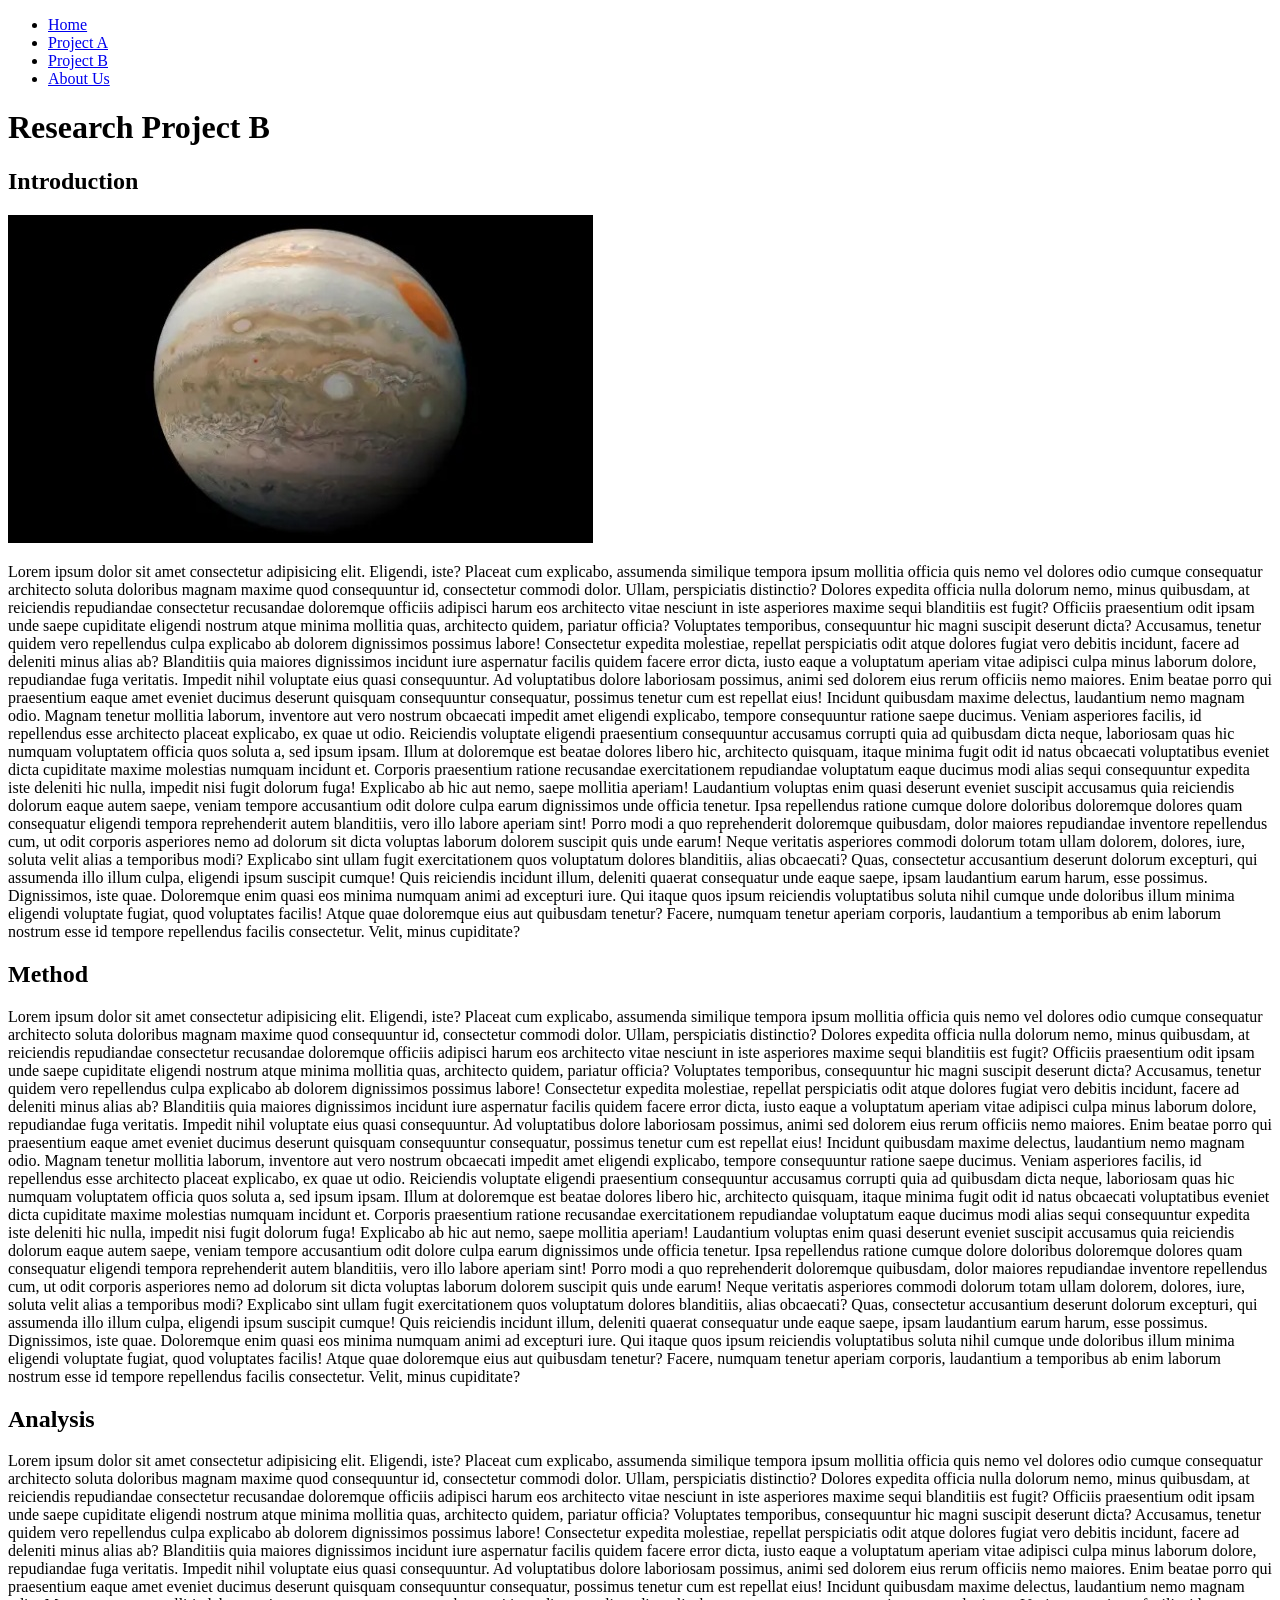
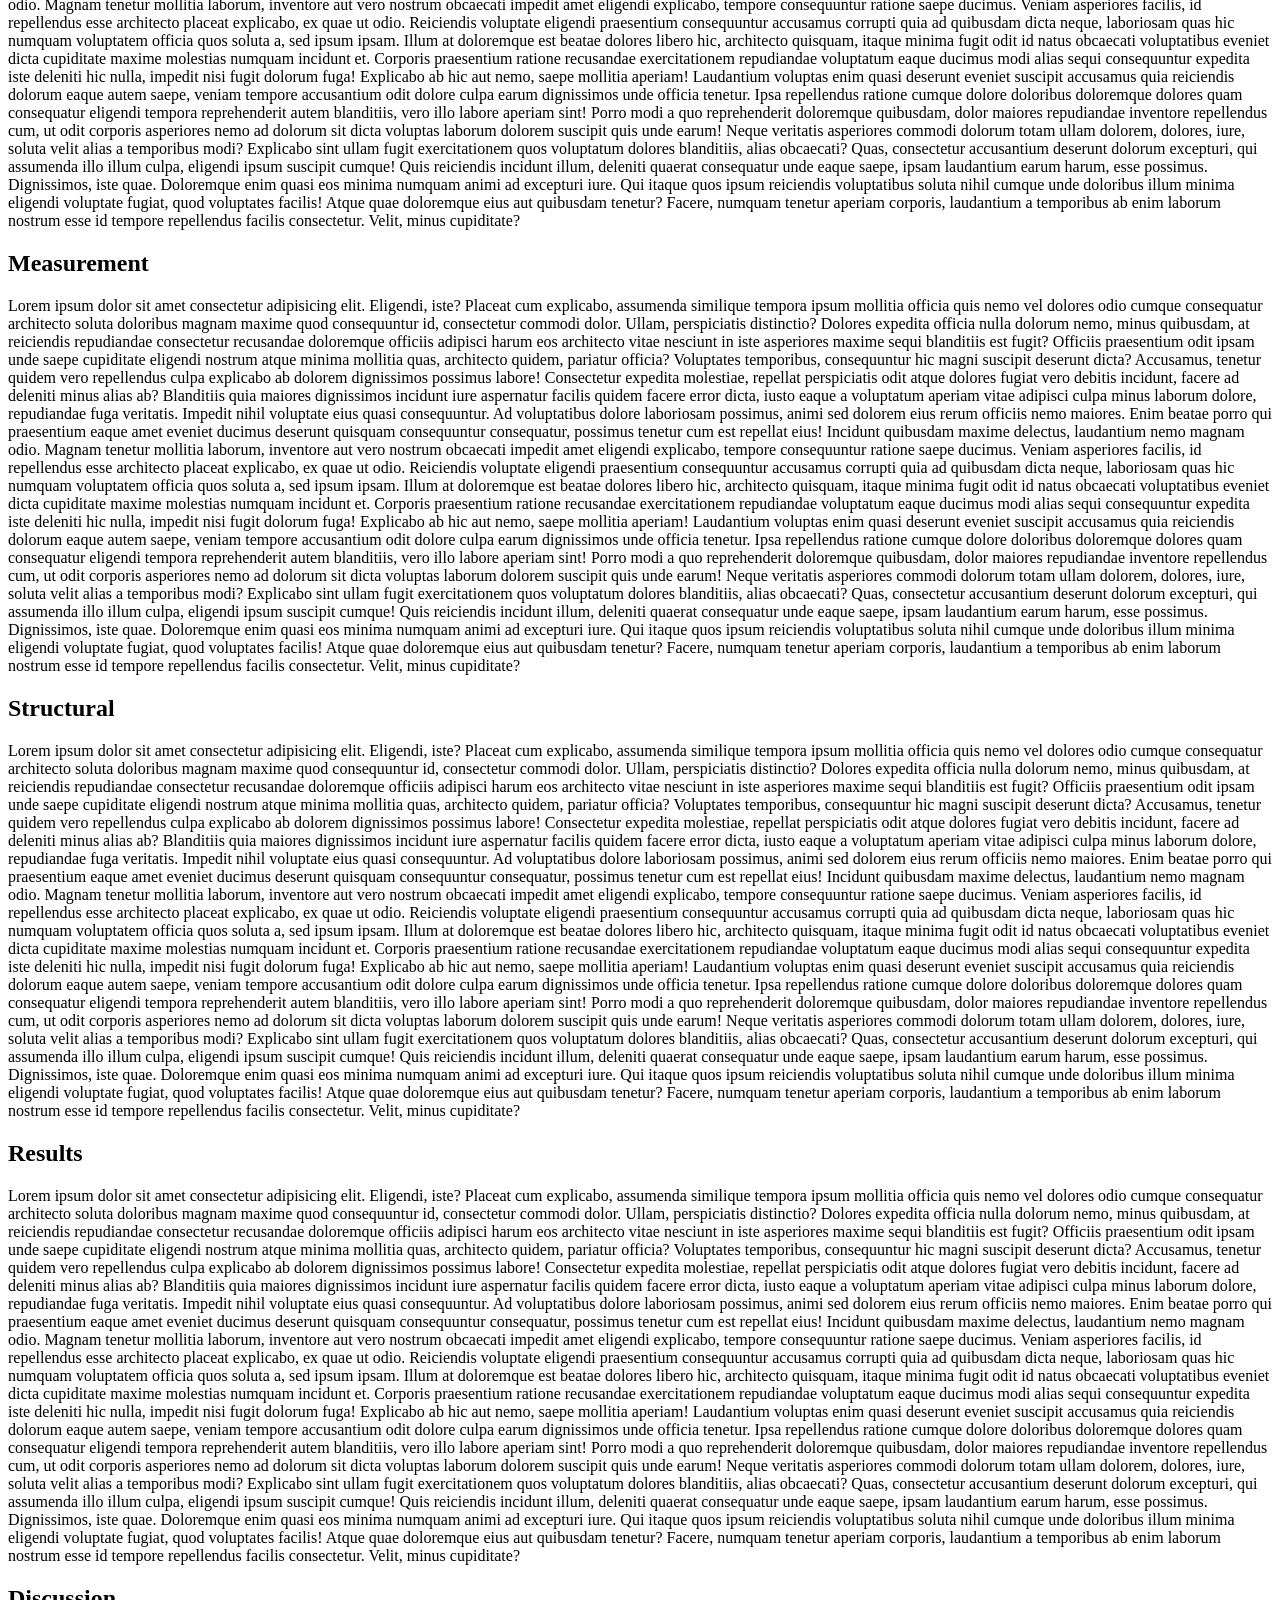
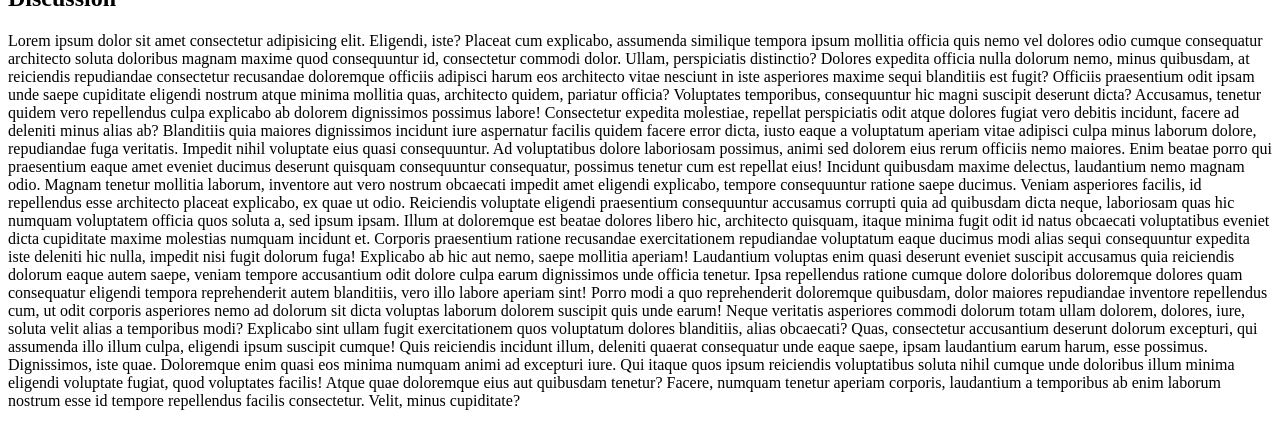
==== exam.html @ 75366082 "added nasa jupiter link and uploaded and added jupiter jpg to html added the sections in main of htm" ====
<!DOCTYPE html>
<html lang="en">
<head>
    <meta charset="UTF-8">
    <meta name="viewport" content="width=device-width, initial-scale=1.0">
    <meta name="description" content="Research Project B for MGIS 3320">
    <meta name="keywords" content="research, project, MGIS 3320">
    <title>Research Project B</title>
    <link rel="stylesheet" href="exam.css">
</head>
<body id="top">
    <header>
        <nav id="nav_menu">
            <ul>
                <li><a href="index.html">Home</a></li>
                <li><a href="project.html">Project A</a></li>
                <li><a href="exam.html" class="current">Project B</a></li>
                <li><a href="#">About Us</a></li>
            </ul>
        </nav>
    </header>
    <main>
        <h1>Research Project B</h1>
        <article>
            <section id="introduction">
                <h2>Introduction</h2>
                <a href="https://science.nasa.gov/jupiter/" target="_blank">
                    <img src="images/jupiter.jpg" alt="Planet Jupiter">
                </a>
                <p>Lorem ipsum dolor sit amet consectetur adipisicing elit. Eligendi, iste? Placeat cum explicabo, assumenda similique tempora ipsum mollitia officia quis nemo vel dolores odio cumque consequatur architecto soluta doloribus magnam maxime quod consequuntur id, consectetur commodi dolor. Ullam, perspiciatis distinctio? Dolores expedita officia nulla dolorum nemo, minus quibusdam, at reiciendis repudiandae consectetur recusandae doloremque officiis adipisci harum eos architecto vitae nesciunt in iste asperiores maxime sequi blanditiis est fugit? Officiis praesentium odit ipsam unde saepe cupiditate eligendi nostrum atque minima mollitia quas, architecto quidem, pariatur officia? Voluptates temporibus, consequuntur hic magni suscipit deserunt dicta? Accusamus, tenetur quidem vero repellendus culpa explicabo ab dolorem dignissimos possimus labore! Consectetur expedita molestiae, repellat perspiciatis odit atque dolores fugiat vero debitis incidunt, facere ad deleniti minus alias ab? Blanditiis quia maiores dignissimos incidunt iure aspernatur facilis quidem facere error dicta, iusto eaque a voluptatum aperiam vitae adipisci culpa minus laborum dolore, repudiandae fuga veritatis. Impedit nihil voluptate eius quasi consequuntur. Ad voluptatibus dolore laboriosam possimus, animi sed dolorem eius rerum officiis nemo maiores. Enim beatae porro qui praesentium eaque amet eveniet ducimus deserunt quisquam consequuntur consequatur, possimus tenetur cum est repellat eius! Incidunt quibusdam maxime delectus, laudantium nemo magnam odio. Magnam tenetur mollitia laborum, inventore aut vero nostrum obcaecati impedit amet eligendi explicabo, tempore consequuntur ratione saepe ducimus. Veniam asperiores facilis, id repellendus esse architecto placeat explicabo, ex quae ut odio. Reiciendis voluptate eligendi praesentium consequuntur accusamus corrupti quia ad quibusdam dicta neque, laboriosam quas hic numquam voluptatem officia quos soluta a, sed ipsum ipsam. Illum at doloremque est beatae dolores libero hic, architecto quisquam, itaque minima fugit odit id natus obcaecati voluptatibus eveniet dicta cupiditate maxime molestias numquam incidunt et. Corporis praesentium ratione recusandae exercitationem repudiandae voluptatum eaque ducimus modi alias sequi consequuntur expedita iste deleniti hic nulla, impedit nisi fugit dolorum fuga! Explicabo ab hic aut nemo, saepe mollitia aperiam! Laudantium voluptas enim quasi deserunt eveniet suscipit accusamus quia reiciendis dolorum eaque autem saepe, veniam tempore accusantium odit dolore culpa earum dignissimos unde officia tenetur. Ipsa repellendus ratione cumque dolore doloribus doloremque dolores quam consequatur eligendi tempora reprehenderit autem blanditiis, vero illo labore aperiam sint! Porro modi a quo reprehenderit doloremque quibusdam, dolor maiores repudiandae inventore repellendus cum, ut odit corporis asperiores nemo ad dolorum sit dicta voluptas laborum dolorem suscipit quis unde earum! Neque veritatis asperiores commodi dolorum totam ullam dolorem, dolores, iure, soluta velit alias a temporibus modi? Explicabo sint ullam fugit exercitationem quos voluptatum dolores blanditiis, alias obcaecati? Quas, consectetur accusantium deserunt dolorum excepturi, qui assumenda illo illum culpa, eligendi ipsum suscipit cumque! Quis reiciendis incidunt illum, deleniti quaerat consequatur unde eaque saepe, ipsam laudantium earum harum, esse possimus. Dignissimos, iste quae. Doloremque enim quasi eos minima numquam animi ad excepturi iure. Qui itaque quos ipsum reiciendis voluptatibus soluta nihil cumque unde doloribus illum minima eligendi voluptate fugiat, quod voluptates facilis! Atque quae doloremque eius aut quibusdam tenetur? Facere, numquam tenetur aperiam corporis, laudantium a temporibus ab enim laborum nostrum esse id tempore repellendus facilis consectetur. Velit, minus cupiditate?</p>
            </section>

            <section id="method">
                <h2>Method</h2>
                <p>Lorem ipsum dolor sit amet consectetur adipisicing elit. Eligendi, iste? Placeat cum explicabo, assumenda similique tempora ipsum mollitia officia quis nemo vel dolores odio cumque consequatur architecto soluta doloribus magnam maxime quod consequuntur id, consectetur commodi dolor. Ullam, perspiciatis distinctio? Dolores expedita officia nulla dolorum nemo, minus quibusdam, at reiciendis repudiandae consectetur recusandae doloremque officiis adipisci harum eos architecto vitae nesciunt in iste asperiores maxime sequi blanditiis est fugit? Officiis praesentium odit ipsam unde saepe cupiditate eligendi nostrum atque minima mollitia quas, architecto quidem, pariatur officia? Voluptates temporibus, consequuntur hic magni suscipit deserunt dicta? Accusamus, tenetur quidem vero repellendus culpa explicabo ab dolorem dignissimos possimus labore! Consectetur expedita molestiae, repellat perspiciatis odit atque dolores fugiat vero debitis incidunt, facere ad deleniti minus alias ab? Blanditiis quia maiores dignissimos incidunt iure aspernatur facilis quidem facere error dicta, iusto eaque a voluptatum aperiam vitae adipisci culpa minus laborum dolore, repudiandae fuga veritatis. Impedit nihil voluptate eius quasi consequuntur. Ad voluptatibus dolore laboriosam possimus, animi sed dolorem eius rerum officiis nemo maiores. Enim beatae porro qui praesentium eaque amet eveniet ducimus deserunt quisquam consequuntur consequatur, possimus tenetur cum est repellat eius! Incidunt quibusdam maxime delectus, laudantium nemo magnam odio. Magnam tenetur mollitia laborum, inventore aut vero nostrum obcaecati impedit amet eligendi explicabo, tempore consequuntur ratione saepe ducimus. Veniam asperiores facilis, id repellendus esse architecto placeat explicabo, ex quae ut odio. Reiciendis voluptate eligendi praesentium consequuntur accusamus corrupti quia ad quibusdam dicta neque, laboriosam quas hic numquam voluptatem officia quos soluta a, sed ipsum ipsam. Illum at doloremque est beatae dolores libero hic, architecto quisquam, itaque minima fugit odit id natus obcaecati voluptatibus eveniet dicta cupiditate maxime molestias numquam incidunt et. Corporis praesentium ratione recusandae exercitationem repudiandae voluptatum eaque ducimus modi alias sequi consequuntur expedita iste deleniti hic nulla, impedit nisi fugit dolorum fuga! Explicabo ab hic aut nemo, saepe mollitia aperiam! Laudantium voluptas enim quasi deserunt eveniet suscipit accusamus quia reiciendis dolorum eaque autem saepe, veniam tempore accusantium odit dolore culpa earum dignissimos unde officia tenetur. Ipsa repellendus ratione cumque dolore doloribus doloremque dolores quam consequatur eligendi tempora reprehenderit autem blanditiis, vero illo labore aperiam sint! Porro modi a quo reprehenderit doloremque quibusdam, dolor maiores repudiandae inventore repellendus cum, ut odit corporis asperiores nemo ad dolorum sit dicta voluptas laborum dolorem suscipit quis unde earum! Neque veritatis asperiores commodi dolorum totam ullam dolorem, dolores, iure, soluta velit alias a temporibus modi? Explicabo sint ullam fugit exercitationem quos voluptatum dolores blanditiis, alias obcaecati? Quas, consectetur accusantium deserunt dolorum excepturi, qui assumenda illo illum culpa, eligendi ipsum suscipit cumque! Quis reiciendis incidunt illum, deleniti quaerat consequatur unde eaque saepe, ipsam laudantium earum harum, esse possimus. Dignissimos, iste quae. Doloremque enim quasi eos minima numquam animi ad excepturi iure. Qui itaque quos ipsum reiciendis voluptatibus soluta nihil cumque unde doloribus illum minima eligendi voluptate fugiat, quod voluptates facilis! Atque quae doloremque eius aut quibusdam tenetur? Facere, numquam tenetur aperiam corporis, laudantium a temporibus ab enim laborum nostrum esse id tempore repellendus facilis consectetur. Velit, minus cupiditate?</p>
            </section>

            <section id="analysis">
                <h2>Analysis</h2>
                <p>Lorem ipsum dolor sit amet consectetur adipisicing elit. Eligendi, iste? Placeat cum explicabo, assumenda similique tempora ipsum mollitia officia quis nemo vel dolores odio cumque consequatur architecto soluta doloribus magnam maxime quod consequuntur id, consectetur commodi dolor. Ullam, perspiciatis distinctio? Dolores expedita officia nulla dolorum nemo, minus quibusdam, at reiciendis repudiandae consectetur recusandae doloremque officiis adipisci harum eos architecto vitae nesciunt in iste asperiores maxime sequi blanditiis est fugit? Officiis praesentium odit ipsam unde saepe cupiditate eligendi nostrum atque minima mollitia quas, architecto quidem, pariatur officia? Voluptates temporibus, consequuntur hic magni suscipit deserunt dicta? Accusamus, tenetur quidem vero repellendus culpa explicabo ab dolorem dignissimos possimus labore! Consectetur expedita molestiae, repellat perspiciatis odit atque dolores fugiat vero debitis incidunt, facere ad deleniti minus alias ab? Blanditiis quia maiores dignissimos incidunt iure aspernatur facilis quidem facere error dicta, iusto eaque a voluptatum aperiam vitae adipisci culpa minus laborum dolore, repudiandae fuga veritatis. Impedit nihil voluptate eius quasi consequuntur. Ad voluptatibus dolore laboriosam possimus, animi sed dolorem eius rerum officiis nemo maiores. Enim beatae porro qui praesentium eaque amet eveniet ducimus deserunt quisquam consequuntur consequatur, possimus tenetur cum est repellat eius! Incidunt quibusdam maxime delectus, laudantium nemo magnam odio. Magnam tenetur mollitia laborum, inventore aut vero nostrum obcaecati impedit amet eligendi explicabo, tempore consequuntur ratione saepe ducimus. Veniam asperiores facilis, id repellendus esse architecto placeat explicabo, ex quae ut odio. Reiciendis voluptate eligendi praesentium consequuntur accusamus corrupti quia ad quibusdam dicta neque, laboriosam quas hic numquam voluptatem officia quos soluta a, sed ipsum ipsam. Illum at doloremque est beatae dolores libero hic, architecto quisquam, itaque minima fugit odit id natus obcaecati voluptatibus eveniet dicta cupiditate maxime molestias numquam incidunt et. Corporis praesentium ratione recusandae exercitationem repudiandae voluptatum eaque ducimus modi alias sequi consequuntur expedita iste deleniti hic nulla, impedit nisi fugit dolorum fuga! Explicabo ab hic aut nemo, saepe mollitia aperiam! Laudantium voluptas enim quasi deserunt eveniet suscipit accusamus quia reiciendis dolorum eaque autem saepe, veniam tempore accusantium odit dolore culpa earum dignissimos unde officia tenetur. Ipsa repellendus ratione cumque dolore doloribus doloremque dolores quam consequatur eligendi tempora reprehenderit autem blanditiis, vero illo labore aperiam sint! Porro modi a quo reprehenderit doloremque quibusdam, dolor maiores repudiandae inventore repellendus cum, ut odit corporis asperiores nemo ad dolorum sit dicta voluptas laborum dolorem suscipit quis unde earum! Neque veritatis asperiores commodi dolorum totam ullam dolorem, dolores, iure, soluta velit alias a temporibus modi? Explicabo sint ullam fugit exercitationem quos voluptatum dolores blanditiis, alias obcaecati? Quas, consectetur accusantium deserunt dolorum excepturi, qui assumenda illo illum culpa, eligendi ipsum suscipit cumque! Quis reiciendis incidunt illum, deleniti quaerat consequatur unde eaque saepe, ipsam laudantium earum harum, esse possimus. Dignissimos, iste quae. Doloremque enim quasi eos minima numquam animi ad excepturi iure. Qui itaque quos ipsum reiciendis voluptatibus soluta nihil cumque unde doloribus illum minima eligendi voluptate fugiat, quod voluptates facilis! Atque quae doloremque eius aut quibusdam tenetur? Facere, numquam tenetur aperiam corporis, laudantium a temporibus ab enim laborum nostrum esse id tempore repellendus facilis consectetur. Velit, minus cupiditate?</p>
            </section>

            <section id="measurement">
                <h2>Measurement</h2>
                <p>Lorem ipsum dolor sit amet consectetur adipisicing elit. Eligendi, iste? Placeat cum explicabo, assumenda similique tempora ipsum mollitia officia quis nemo vel dolores odio cumque consequatur architecto soluta doloribus magnam maxime quod consequuntur id, consectetur commodi dolor. Ullam, perspiciatis distinctio? Dolores expedita officia nulla dolorum nemo, minus quibusdam, at reiciendis repudiandae consectetur recusandae doloremque officiis adipisci harum eos architecto vitae nesciunt in iste asperiores maxime sequi blanditiis est fugit? Officiis praesentium odit ipsam unde saepe cupiditate eligendi nostrum atque minima mollitia quas, architecto quidem, pariatur officia? Voluptates temporibus, consequuntur hic magni suscipit deserunt dicta? Accusamus, tenetur quidem vero repellendus culpa explicabo ab dolorem dignissimos possimus labore! Consectetur expedita molestiae, repellat perspiciatis odit atque dolores fugiat vero debitis incidunt, facere ad deleniti minus alias ab? Blanditiis quia maiores dignissimos incidunt iure aspernatur facilis quidem facere error dicta, iusto eaque a voluptatum aperiam vitae adipisci culpa minus laborum dolore, repudiandae fuga veritatis. Impedit nihil voluptate eius quasi consequuntur. Ad voluptatibus dolore laboriosam possimus, animi sed dolorem eius rerum officiis nemo maiores. Enim beatae porro qui praesentium eaque amet eveniet ducimus deserunt quisquam consequuntur consequatur, possimus tenetur cum est repellat eius! Incidunt quibusdam maxime delectus, laudantium nemo magnam odio. Magnam tenetur mollitia laborum, inventore aut vero nostrum obcaecati impedit amet eligendi explicabo, tempore consequuntur ratione saepe ducimus. Veniam asperiores facilis, id repellendus esse architecto placeat explicabo, ex quae ut odio. Reiciendis voluptate eligendi praesentium consequuntur accusamus corrupti quia ad quibusdam dicta neque, laboriosam quas hic numquam voluptatem officia quos soluta a, sed ipsum ipsam. Illum at doloremque est beatae dolores libero hic, architecto quisquam, itaque minima fugit odit id natus obcaecati voluptatibus eveniet dicta cupiditate maxime molestias numquam incidunt et. Corporis praesentium ratione recusandae exercitationem repudiandae voluptatum eaque ducimus modi alias sequi consequuntur expedita iste deleniti hic nulla, impedit nisi fugit dolorum fuga! Explicabo ab hic aut nemo, saepe mollitia aperiam! Laudantium voluptas enim quasi deserunt eveniet suscipit accusamus quia reiciendis dolorum eaque autem saepe, veniam tempore accusantium odit dolore culpa earum dignissimos unde officia tenetur. Ipsa repellendus ratione cumque dolore doloribus doloremque dolores quam consequatur eligendi tempora reprehenderit autem blanditiis, vero illo labore aperiam sint! Porro modi a quo reprehenderit doloremque quibusdam, dolor maiores repudiandae inventore repellendus cum, ut odit corporis asperiores nemo ad dolorum sit dicta voluptas laborum dolorem suscipit quis unde earum! Neque veritatis asperiores commodi dolorum totam ullam dolorem, dolores, iure, soluta velit alias a temporibus modi? Explicabo sint ullam fugit exercitationem quos voluptatum dolores blanditiis, alias obcaecati? Quas, consectetur accusantium deserunt dolorum excepturi, qui assumenda illo illum culpa, eligendi ipsum suscipit cumque! Quis reiciendis incidunt illum, deleniti quaerat consequatur unde eaque saepe, ipsam laudantium earum harum, esse possimus. Dignissimos, iste quae. Doloremque enim quasi eos minima numquam animi ad excepturi iure. Qui itaque quos ipsum reiciendis voluptatibus soluta nihil cumque unde doloribus illum minima eligendi voluptate fugiat, quod voluptates facilis! Atque quae doloremque eius aut quibusdam tenetur? Facere, numquam tenetur aperiam corporis, laudantium a temporibus ab enim laborum nostrum esse id tempore repellendus facilis consectetur. Velit, minus cupiditate?</p>
            </section>

            <section id="structure">
                <h2>Structural</h2>
                <p>Lorem ipsum dolor sit amet consectetur adipisicing elit. Eligendi, iste? Placeat cum explicabo, assumenda similique tempora ipsum mollitia officia quis nemo vel dolores odio cumque consequatur architecto soluta doloribus magnam maxime quod consequuntur id, consectetur commodi dolor. Ullam, perspiciatis distinctio? Dolores expedita officia nulla dolorum nemo, minus quibusdam, at reiciendis repudiandae consectetur recusandae doloremque officiis adipisci harum eos architecto vitae nesciunt in iste asperiores maxime sequi blanditiis est fugit? Officiis praesentium odit ipsam unde saepe cupiditate eligendi nostrum atque minima mollitia quas, architecto quidem, pariatur officia? Voluptates temporibus, consequuntur hic magni suscipit deserunt dicta? Accusamus, tenetur quidem vero repellendus culpa explicabo ab dolorem dignissimos possimus labore! Consectetur expedita molestiae, repellat perspiciatis odit atque dolores fugiat vero debitis incidunt, facere ad deleniti minus alias ab? Blanditiis quia maiores dignissimos incidunt iure aspernatur facilis quidem facere error dicta, iusto eaque a voluptatum aperiam vitae adipisci culpa minus laborum dolore, repudiandae fuga veritatis. Impedit nihil voluptate eius quasi consequuntur. Ad voluptatibus dolore laboriosam possimus, animi sed dolorem eius rerum officiis nemo maiores. Enim beatae porro qui praesentium eaque amet eveniet ducimus deserunt quisquam consequuntur consequatur, possimus tenetur cum est repellat eius! Incidunt quibusdam maxime delectus, laudantium nemo magnam odio. Magnam tenetur mollitia laborum, inventore aut vero nostrum obcaecati impedit amet eligendi explicabo, tempore consequuntur ratione saepe ducimus. Veniam asperiores facilis, id repellendus esse architecto placeat explicabo, ex quae ut odio. Reiciendis voluptate eligendi praesentium consequuntur accusamus corrupti quia ad quibusdam dicta neque, laboriosam quas hic numquam voluptatem officia quos soluta a, sed ipsum ipsam. Illum at doloremque est beatae dolores libero hic, architecto quisquam, itaque minima fugit odit id natus obcaecati voluptatibus eveniet dicta cupiditate maxime molestias numquam incidunt et. Corporis praesentium ratione recusandae exercitationem repudiandae voluptatum eaque ducimus modi alias sequi consequuntur expedita iste deleniti hic nulla, impedit nisi fugit dolorum fuga! Explicabo ab hic aut nemo, saepe mollitia aperiam! Laudantium voluptas enim quasi deserunt eveniet suscipit accusamus quia reiciendis dolorum eaque autem saepe, veniam tempore accusantium odit dolore culpa earum dignissimos unde officia tenetur. Ipsa repellendus ratione cumque dolore doloribus doloremque dolores quam consequatur eligendi tempora reprehenderit autem blanditiis, vero illo labore aperiam sint! Porro modi a quo reprehenderit doloremque quibusdam, dolor maiores repudiandae inventore repellendus cum, ut odit corporis asperiores nemo ad dolorum sit dicta voluptas laborum dolorem suscipit quis unde earum! Neque veritatis asperiores commodi dolorum totam ullam dolorem, dolores, iure, soluta velit alias a temporibus modi? Explicabo sint ullam fugit exercitationem quos voluptatum dolores blanditiis, alias obcaecati? Quas, consectetur accusantium deserunt dolorum excepturi, qui assumenda illo illum culpa, eligendi ipsum suscipit cumque! Quis reiciendis incidunt illum, deleniti quaerat consequatur unde eaque saepe, ipsam laudantium earum harum, esse possimus. Dignissimos, iste quae. Doloremque enim quasi eos minima numquam animi ad excepturi iure. Qui itaque quos ipsum reiciendis voluptatibus soluta nihil cumque unde doloribus illum minima eligendi voluptate fugiat, quod voluptates facilis! Atque quae doloremque eius aut quibusdam tenetur? Facere, numquam tenetur aperiam corporis, laudantium a temporibus ab enim laborum nostrum esse id tempore repellendus facilis consectetur. Velit, minus cupiditate?</p>
            </section>

            <section id="results">
                <h2>Results</h2>
                <p>Lorem ipsum dolor sit amet consectetur adipisicing elit. Eligendi, iste? Placeat cum explicabo, assumenda similique tempora ipsum mollitia officia quis nemo vel dolores odio cumque consequatur architecto soluta doloribus magnam maxime quod consequuntur id, consectetur commodi dolor. Ullam, perspiciatis distinctio? Dolores expedita officia nulla dolorum nemo, minus quibusdam, at reiciendis repudiandae consectetur recusandae doloremque officiis adipisci harum eos architecto vitae nesciunt in iste asperiores maxime sequi blanditiis est fugit? Officiis praesentium odit ipsam unde saepe cupiditate eligendi nostrum atque minima mollitia quas, architecto quidem, pariatur officia? Voluptates temporibus, consequuntur hic magni suscipit deserunt dicta? Accusamus, tenetur quidem vero repellendus culpa explicabo ab dolorem dignissimos possimus labore! Consectetur expedita molestiae, repellat perspiciatis odit atque dolores fugiat vero debitis incidunt, facere ad deleniti minus alias ab? Blanditiis quia maiores dignissimos incidunt iure aspernatur facilis quidem facere error dicta, iusto eaque a voluptatum aperiam vitae adipisci culpa minus laborum dolore, repudiandae fuga veritatis. Impedit nihil voluptate eius quasi consequuntur. Ad voluptatibus dolore laboriosam possimus, animi sed dolorem eius rerum officiis nemo maiores. Enim beatae porro qui praesentium eaque amet eveniet ducimus deserunt quisquam consequuntur consequatur, possimus tenetur cum est repellat eius! Incidunt quibusdam maxime delectus, laudantium nemo magnam odio. Magnam tenetur mollitia laborum, inventore aut vero nostrum obcaecati impedit amet eligendi explicabo, tempore consequuntur ratione saepe ducimus. Veniam asperiores facilis, id repellendus esse architecto placeat explicabo, ex quae ut odio. Reiciendis voluptate eligendi praesentium consequuntur accusamus corrupti quia ad quibusdam dicta neque, laboriosam quas hic numquam voluptatem officia quos soluta a, sed ipsum ipsam. Illum at doloremque est beatae dolores libero hic, architecto quisquam, itaque minima fugit odit id natus obcaecati voluptatibus eveniet dicta cupiditate maxime molestias numquam incidunt et. Corporis praesentium ratione recusandae exercitationem repudiandae voluptatum eaque ducimus modi alias sequi consequuntur expedita iste deleniti hic nulla, impedit nisi fugit dolorum fuga! Explicabo ab hic aut nemo, saepe mollitia aperiam! Laudantium voluptas enim quasi deserunt eveniet suscipit accusamus quia reiciendis dolorum eaque autem saepe, veniam tempore accusantium odit dolore culpa earum dignissimos unde officia tenetur. Ipsa repellendus ratione cumque dolore doloribus doloremque dolores quam consequatur eligendi tempora reprehenderit autem blanditiis, vero illo labore aperiam sint! Porro modi a quo reprehenderit doloremque quibusdam, dolor maiores repudiandae inventore repellendus cum, ut odit corporis asperiores nemo ad dolorum sit dicta voluptas laborum dolorem suscipit quis unde earum! Neque veritatis asperiores commodi dolorum totam ullam dolorem, dolores, iure, soluta velit alias a temporibus modi? Explicabo sint ullam fugit exercitationem quos voluptatum dolores blanditiis, alias obcaecati? Quas, consectetur accusantium deserunt dolorum excepturi, qui assumenda illo illum culpa, eligendi ipsum suscipit cumque! Quis reiciendis incidunt illum, deleniti quaerat consequatur unde eaque saepe, ipsam laudantium earum harum, esse possimus. Dignissimos, iste quae. Doloremque enim quasi eos minima numquam animi ad excepturi iure. Qui itaque quos ipsum reiciendis voluptatibus soluta nihil cumque unde doloribus illum minima eligendi voluptate fugiat, quod voluptates facilis! Atque quae doloremque eius aut quibusdam tenetur? Facere, numquam tenetur aperiam corporis, laudantium a temporibus ab enim laborum nostrum esse id tempore repellendus facilis consectetur. Velit, minus cupiditate?</p>
            </section>

            <section id="discussion">
                <h2>Discussion</h2>
                <p>Lorem ipsum dolor sit amet consectetur adipisicing elit. Eligendi, iste? Placeat cum explicabo, assumenda similique tempora ipsum mollitia officia quis nemo vel dolores odio cumque consequatur architecto soluta doloribus magnam maxime quod consequuntur id, consectetur commodi dolor. Ullam, perspiciatis distinctio? Dolores expedita officia nulla dolorum nemo, minus quibusdam, at reiciendis repudiandae consectetur recusandae doloremque officiis adipisci harum eos architecto vitae nesciunt in iste asperiores maxime sequi blanditiis est fugit? Officiis praesentium odit ipsam unde saepe cupiditate eligendi nostrum atque minima mollitia quas, architecto quidem, pariatur officia? Voluptates temporibus, consequuntur hic magni suscipit deserunt dicta? Accusamus, tenetur quidem vero repellendus culpa explicabo ab dolorem dignissimos possimus labore! Consectetur expedita molestiae, repellat perspiciatis odit atque dolores fugiat vero debitis incidunt, facere ad deleniti minus alias ab? Blanditiis quia maiores dignissimos incidunt iure aspernatur facilis quidem facere error dicta, iusto eaque a voluptatum aperiam vitae adipisci culpa minus laborum dolore, repudiandae fuga veritatis. Impedit nihil voluptate eius quasi consequuntur. Ad voluptatibus dolore laboriosam possimus, animi sed dolorem eius rerum officiis nemo maiores. Enim beatae porro qui praesentium eaque amet eveniet ducimus deserunt quisquam consequuntur consequatur, possimus tenetur cum est repellat eius! Incidunt quibusdam maxime delectus, laudantium nemo magnam odio. Magnam tenetur mollitia laborum, inventore aut vero nostrum obcaecati impedit amet eligendi explicabo, tempore consequuntur ratione saepe ducimus. Veniam asperiores facilis, id repellendus esse architecto placeat explicabo, ex quae ut odio. Reiciendis voluptate eligendi praesentium consequuntur accusamus corrupti quia ad quibusdam dicta neque, laboriosam quas hic numquam voluptatem officia quos soluta a, sed ipsum ipsam. Illum at doloremque est beatae dolores libero hic, architecto quisquam, itaque minima fugit odit id natus obcaecati voluptatibus eveniet dicta cupiditate maxime molestias numquam incidunt et. Corporis praesentium ratione recusandae exercitationem repudiandae voluptatum eaque ducimus modi alias sequi consequuntur expedita iste deleniti hic nulla, impedit nisi fugit dolorum fuga! Explicabo ab hic aut nemo, saepe mollitia aperiam! Laudantium voluptas enim quasi deserunt eveniet suscipit accusamus quia reiciendis dolorum eaque autem saepe, veniam tempore accusantium odit dolore culpa earum dignissimos unde officia tenetur. Ipsa repellendus ratione cumque dolore doloribus doloremque dolores quam consequatur eligendi tempora reprehenderit autem blanditiis, vero illo labore aperiam sint! Porro modi a quo reprehenderit doloremque quibusdam, dolor maiores repudiandae inventore repellendus cum, ut odit corporis asperiores nemo ad dolorum sit dicta voluptas laborum dolorem suscipit quis unde earum! Neque veritatis asperiores commodi dolorum totam ullam dolorem, dolores, iure, soluta velit alias a temporibus modi? Explicabo sint ullam fugit exercitationem quos voluptatum dolores blanditiis, alias obcaecati? Quas, consectetur accusantium deserunt dolorum excepturi, qui assumenda illo illum culpa, eligendi ipsum suscipit cumque! Quis reiciendis incidunt illum, deleniti quaerat consequatur unde eaque saepe, ipsam laudantium earum harum, esse possimus. Dignissimos, iste quae. Doloremque enim quasi eos minima numquam animi ad excepturi iure. Qui itaque quos ipsum reiciendis voluptatibus soluta nihil cumque unde doloribus illum minima eligendi voluptate fugiat, quod voluptates facilis! Atque quae doloremque eius aut quibusdam tenetur? Facere, numquam tenetur aperiam corporis, laudantium a temporibus ab enim laborum nostrum esse id tempore repellendus facilis consectetur. Velit, minus cupiditate?</p>
            </section>
        </article>
    </main>
</body>
</html>
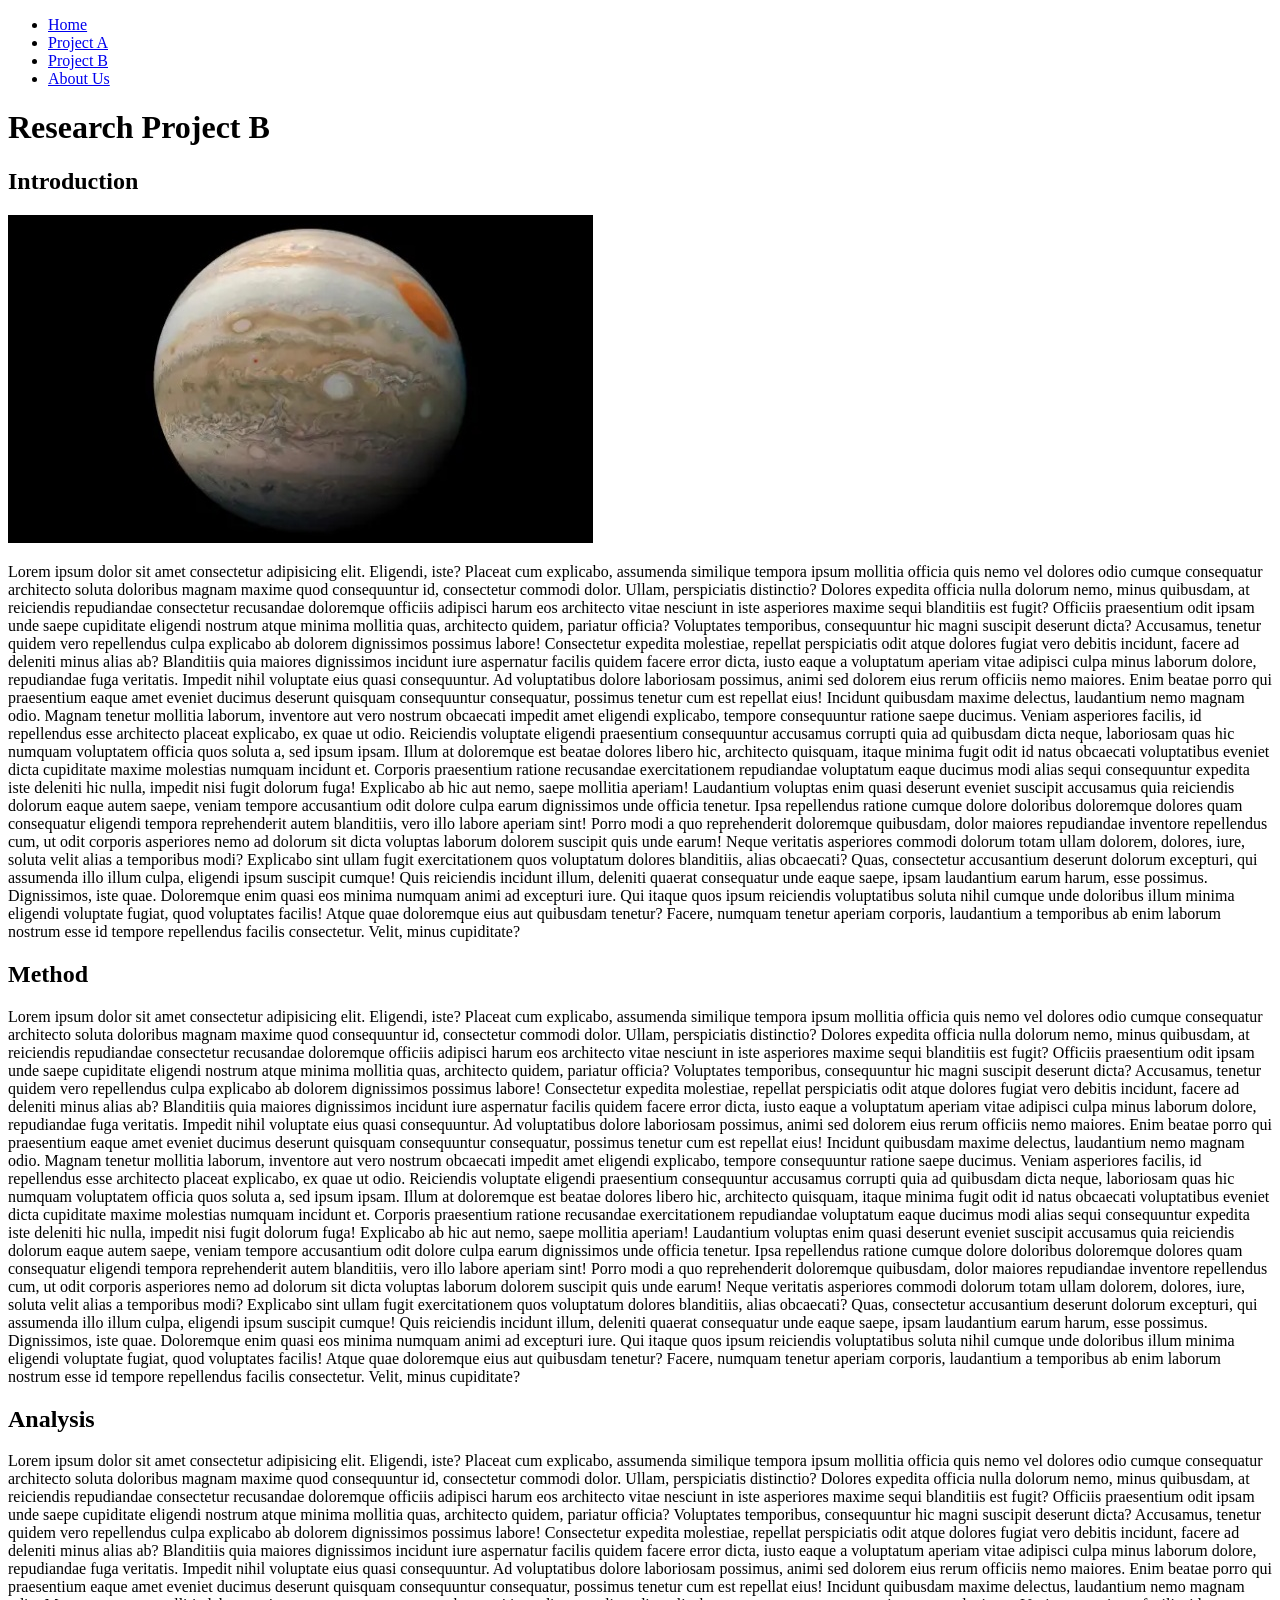
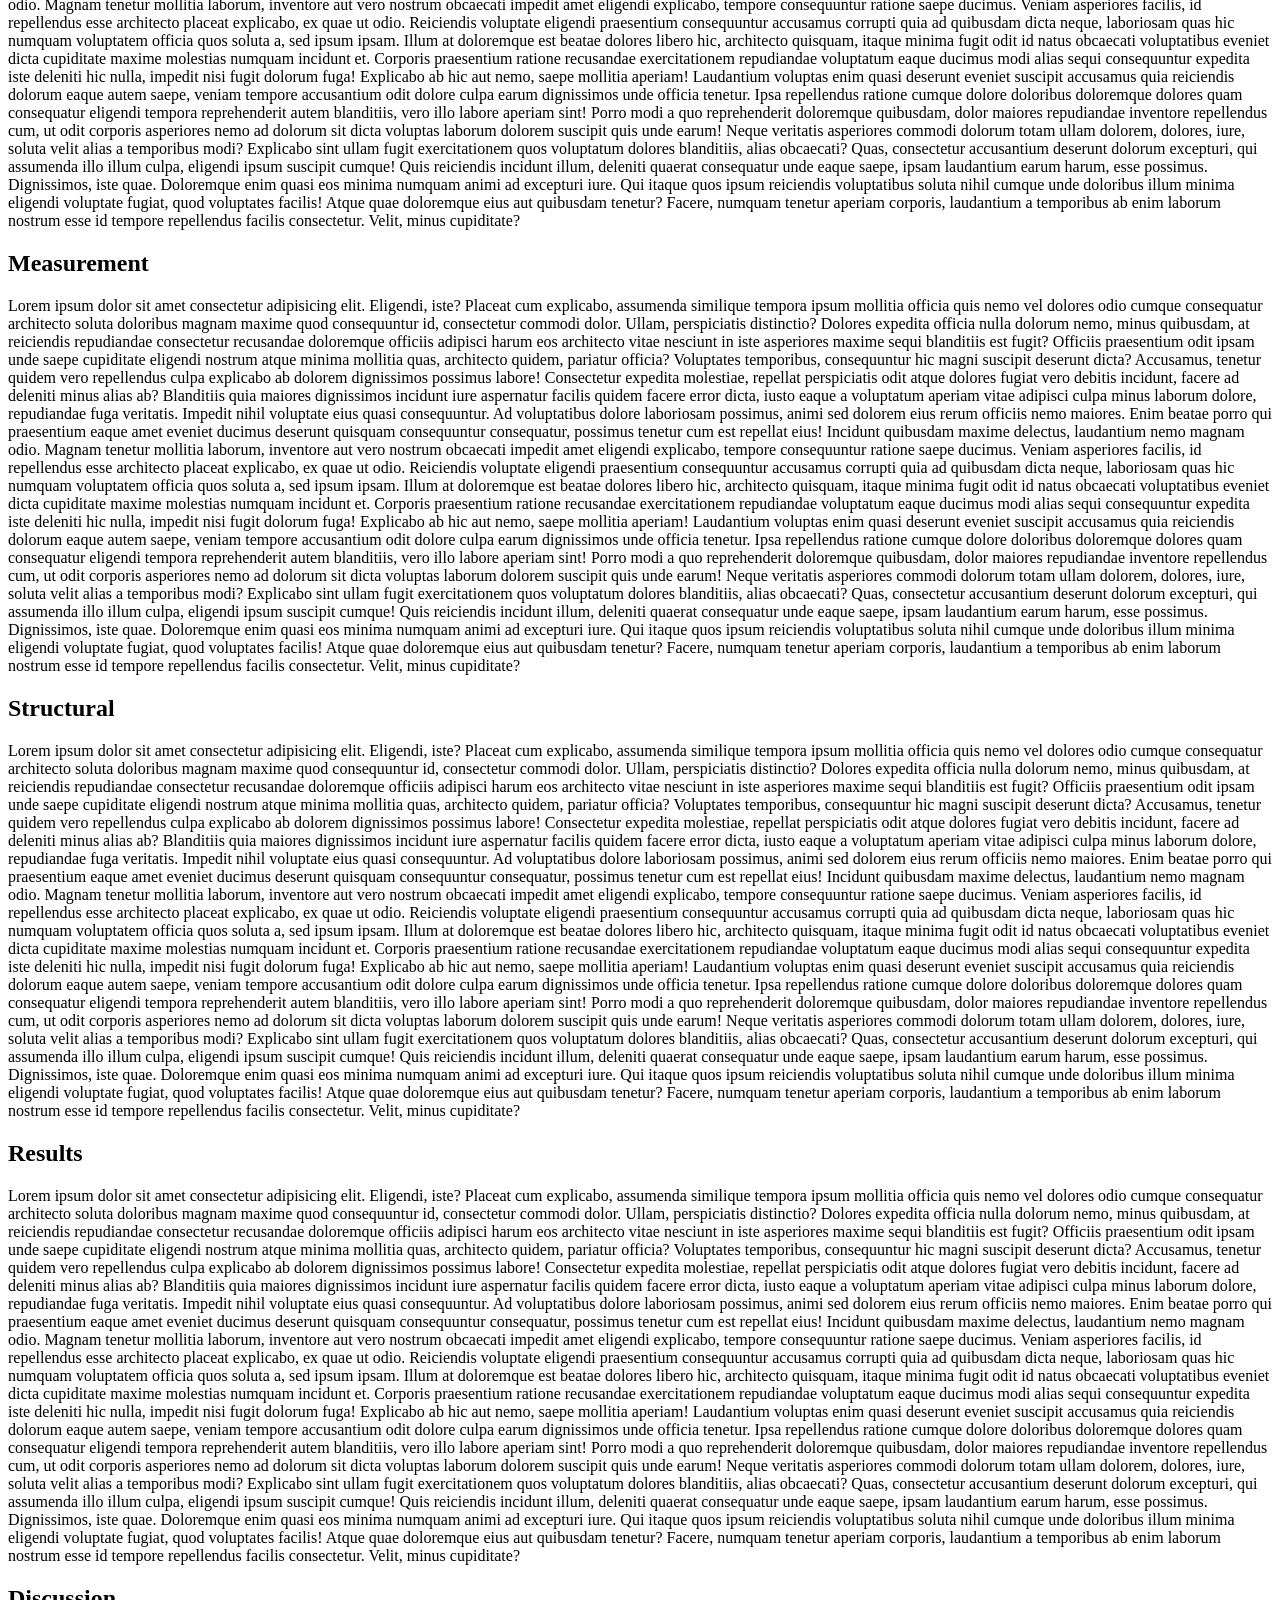
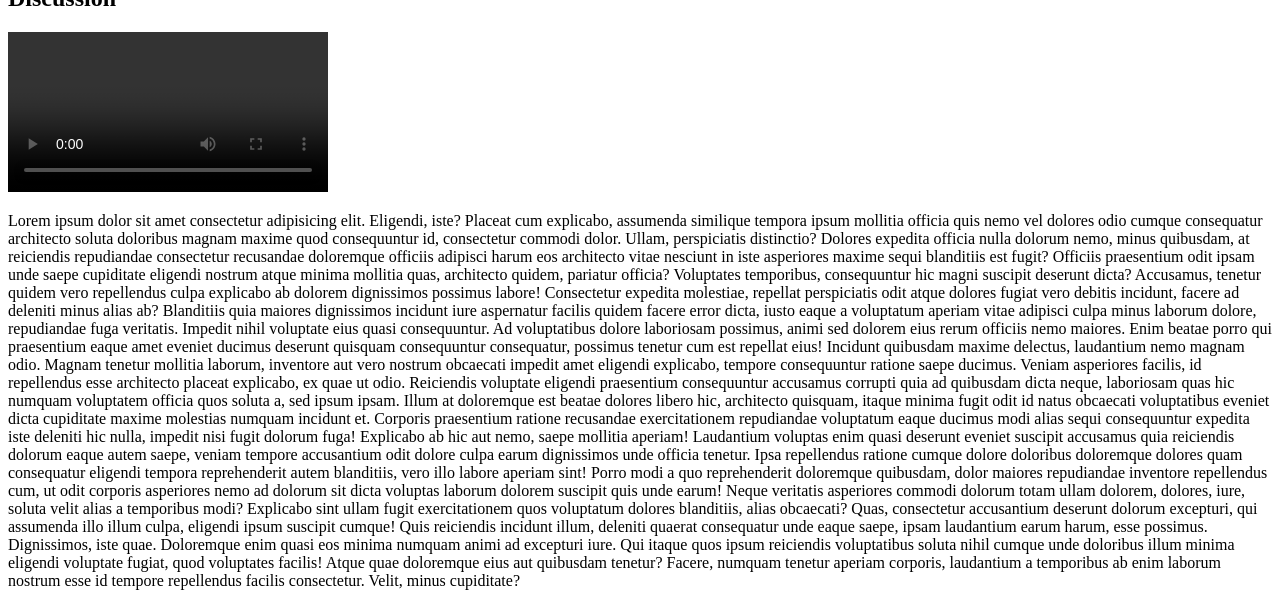
==== commit ccb6b700: "added blackhole.mp4 to discussion section" ====
--- a/exam.html
+++ b/exam.html
@@ -57,6 +57,9 @@
 
             <section id="discussion">
                 <h2>Discussion</h2>
+                <video width="320" controls>
+                    <source src="media/blackhole.mp4" type="video/mp4">
+                </video>
                 <p>Lorem ipsum dolor sit amet consectetur adipisicing elit. Eligendi, iste? Placeat cum explicabo, assumenda similique tempora ipsum mollitia officia quis nemo vel dolores odio cumque consequatur architecto soluta doloribus magnam maxime quod consequuntur id, consectetur commodi dolor. Ullam, perspiciatis distinctio? Dolores expedita officia nulla dolorum nemo, minus quibusdam, at reiciendis repudiandae consectetur recusandae doloremque officiis adipisci harum eos architecto vitae nesciunt in iste asperiores maxime sequi blanditiis est fugit? Officiis praesentium odit ipsam unde saepe cupiditate eligendi nostrum atque minima mollitia quas, architecto quidem, pariatur officia? Voluptates temporibus, consequuntur hic magni suscipit deserunt dicta? Accusamus, tenetur quidem vero repellendus culpa explicabo ab dolorem dignissimos possimus labore! Consectetur expedita molestiae, repellat perspiciatis odit atque dolores fugiat vero debitis incidunt, facere ad deleniti minus alias ab? Blanditiis quia maiores dignissimos incidunt iure aspernatur facilis quidem facere error dicta, iusto eaque a voluptatum aperiam vitae adipisci culpa minus laborum dolore, repudiandae fuga veritatis. Impedit nihil voluptate eius quasi consequuntur. Ad voluptatibus dolore laboriosam possimus, animi sed dolorem eius rerum officiis nemo maiores. Enim beatae porro qui praesentium eaque amet eveniet ducimus deserunt quisquam consequuntur consequatur, possimus tenetur cum est repellat eius! Incidunt quibusdam maxime delectus, laudantium nemo magnam odio. Magnam tenetur mollitia laborum, inventore aut vero nostrum obcaecati impedit amet eligendi explicabo, tempore consequuntur ratione saepe ducimus. Veniam asperiores facilis, id repellendus esse architecto placeat explicabo, ex quae ut odio. Reiciendis voluptate eligendi praesentium consequuntur accusamus corrupti quia ad quibusdam dicta neque, laboriosam quas hic numquam voluptatem officia quos soluta a, sed ipsum ipsam. Illum at doloremque est beatae dolores libero hic, architecto quisquam, itaque minima fugit odit id natus obcaecati voluptatibus eveniet dicta cupiditate maxime molestias numquam incidunt et. Corporis praesentium ratione recusandae exercitationem repudiandae voluptatum eaque ducimus modi alias sequi consequuntur expedita iste deleniti hic nulla, impedit nisi fugit dolorum fuga! Explicabo ab hic aut nemo, saepe mollitia aperiam! Laudantium voluptas enim quasi deserunt eveniet suscipit accusamus quia reiciendis dolorum eaque autem saepe, veniam tempore accusantium odit dolore culpa earum dignissimos unde officia tenetur. Ipsa repellendus ratione cumque dolore doloribus doloremque dolores quam consequatur eligendi tempora reprehenderit autem blanditiis, vero illo labore aperiam sint! Porro modi a quo reprehenderit doloremque quibusdam, dolor maiores repudiandae inventore repellendus cum, ut odit corporis asperiores nemo ad dolorum sit dicta voluptas laborum dolorem suscipit quis unde earum! Neque veritatis asperiores commodi dolorum totam ullam dolorem, dolores, iure, soluta velit alias a temporibus modi? Explicabo sint ullam fugit exercitationem quos voluptatum dolores blanditiis, alias obcaecati? Quas, consectetur accusantium deserunt dolorum excepturi, qui assumenda illo illum culpa, eligendi ipsum suscipit cumque! Quis reiciendis incidunt illum, deleniti quaerat consequatur unde eaque saepe, ipsam laudantium earum harum, esse possimus. Dignissimos, iste quae. Doloremque enim quasi eos minima numquam animi ad excepturi iure. Qui itaque quos ipsum reiciendis voluptatibus soluta nihil cumque unde doloribus illum minima eligendi voluptate fugiat, quod voluptates facilis! Atque quae doloremque eius aut quibusdam tenetur? Facere, numquam tenetur aperiam corporis, laudantium a temporibus ab enim laborum nostrum esse id tempore repellendus facilis consectetur. Velit, minus cupiditate?</p>
             </section>
         </article>
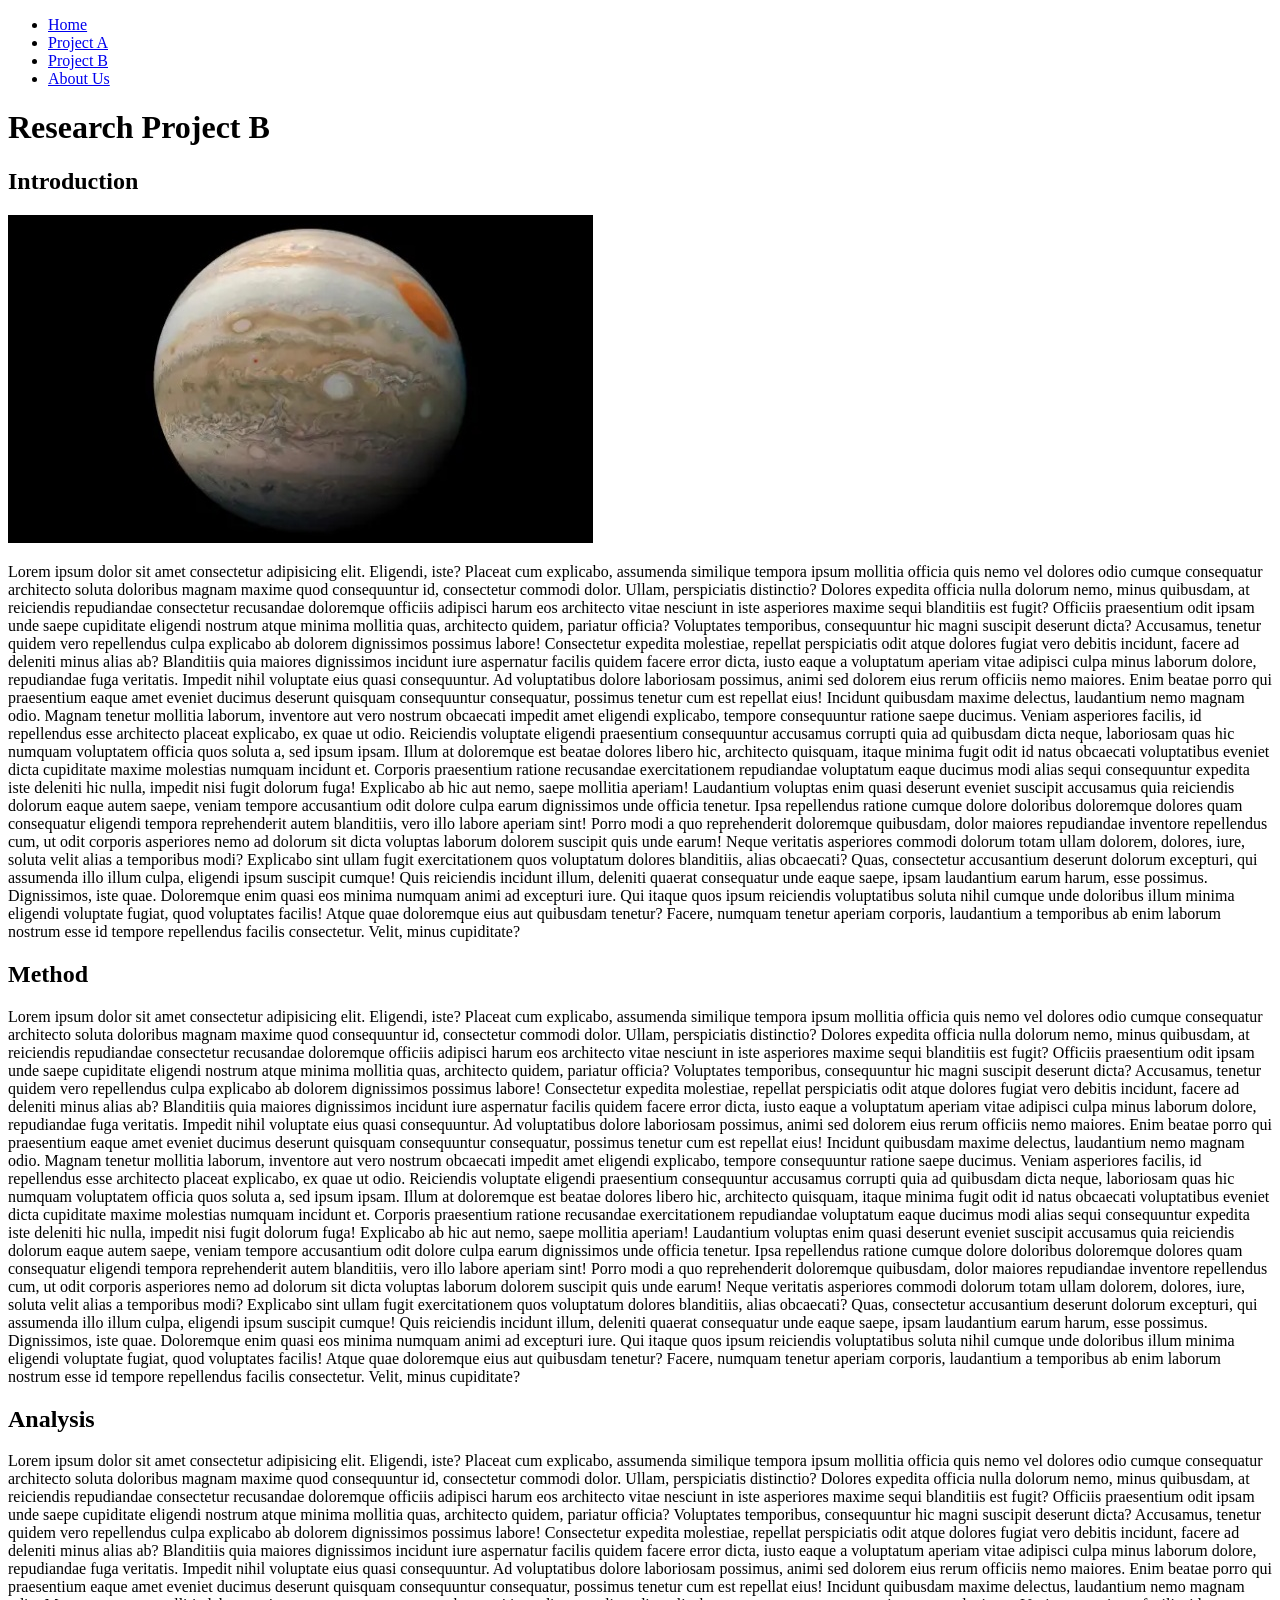
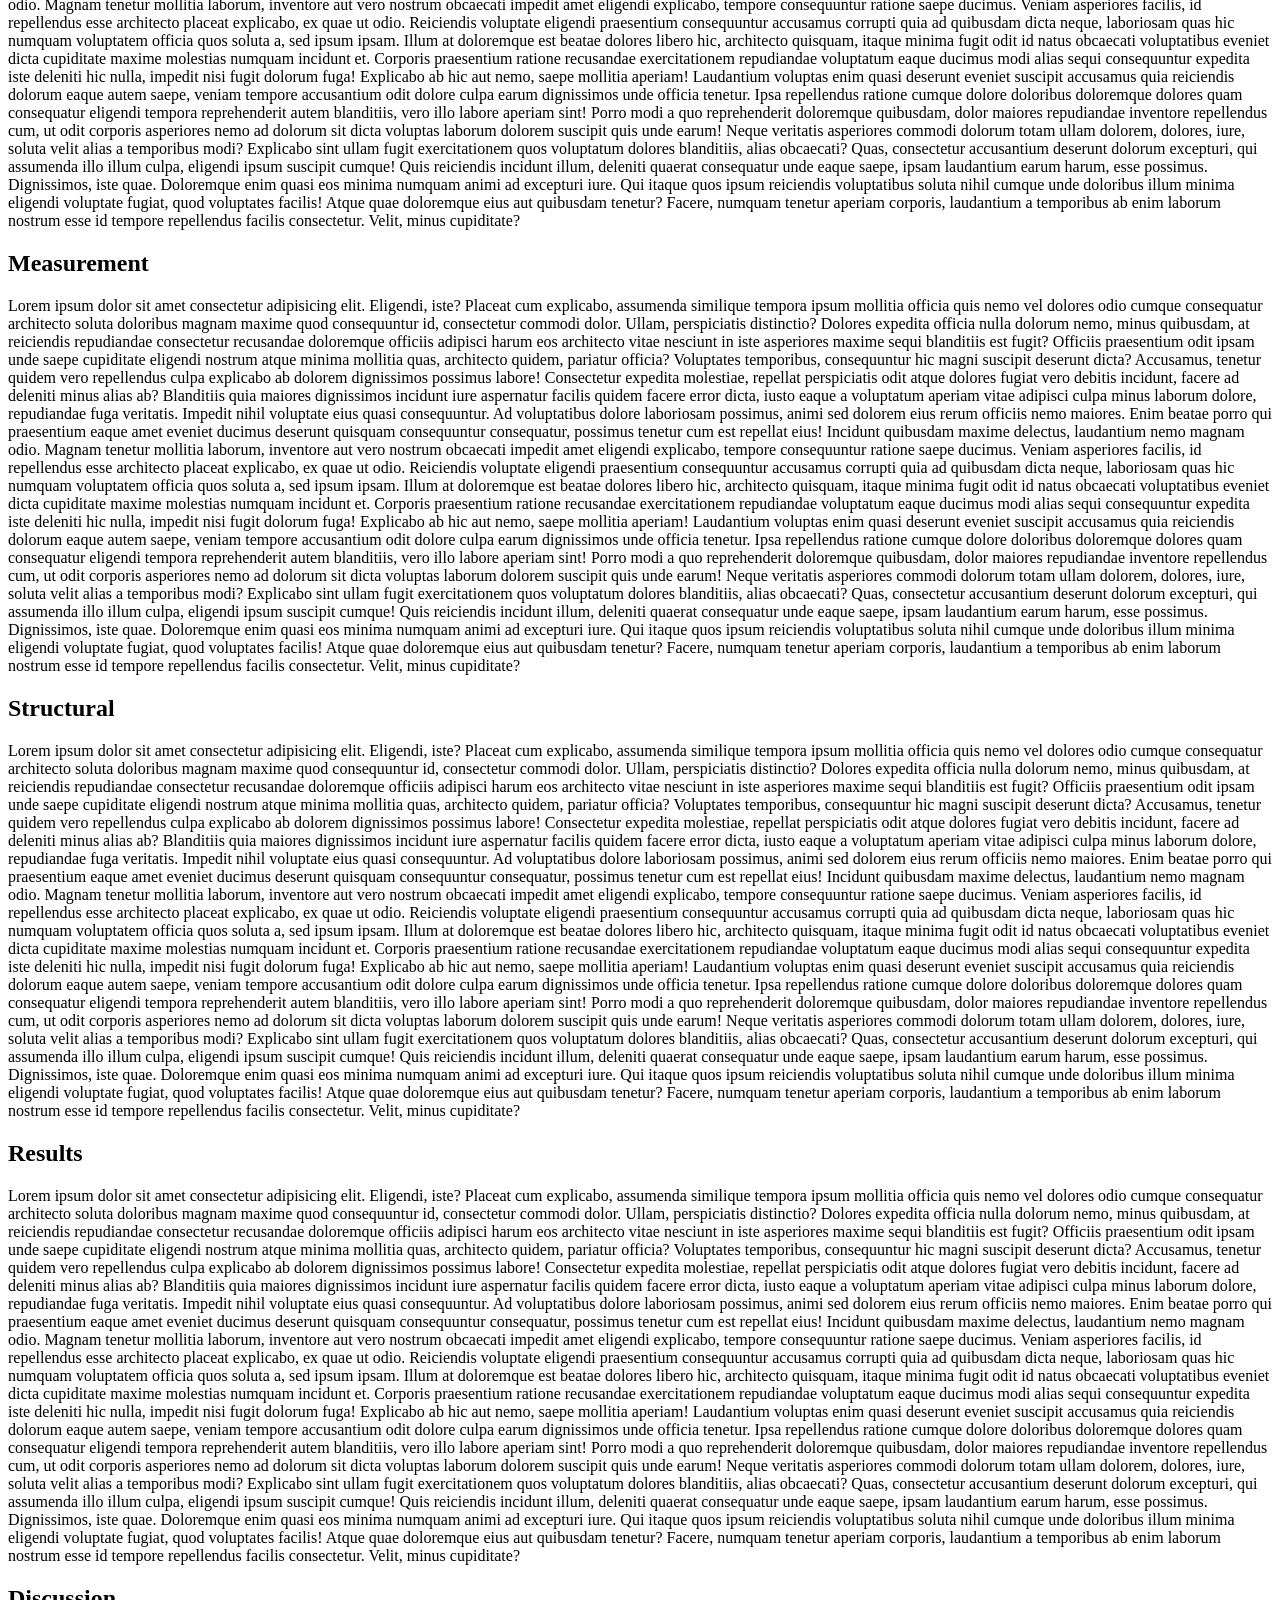
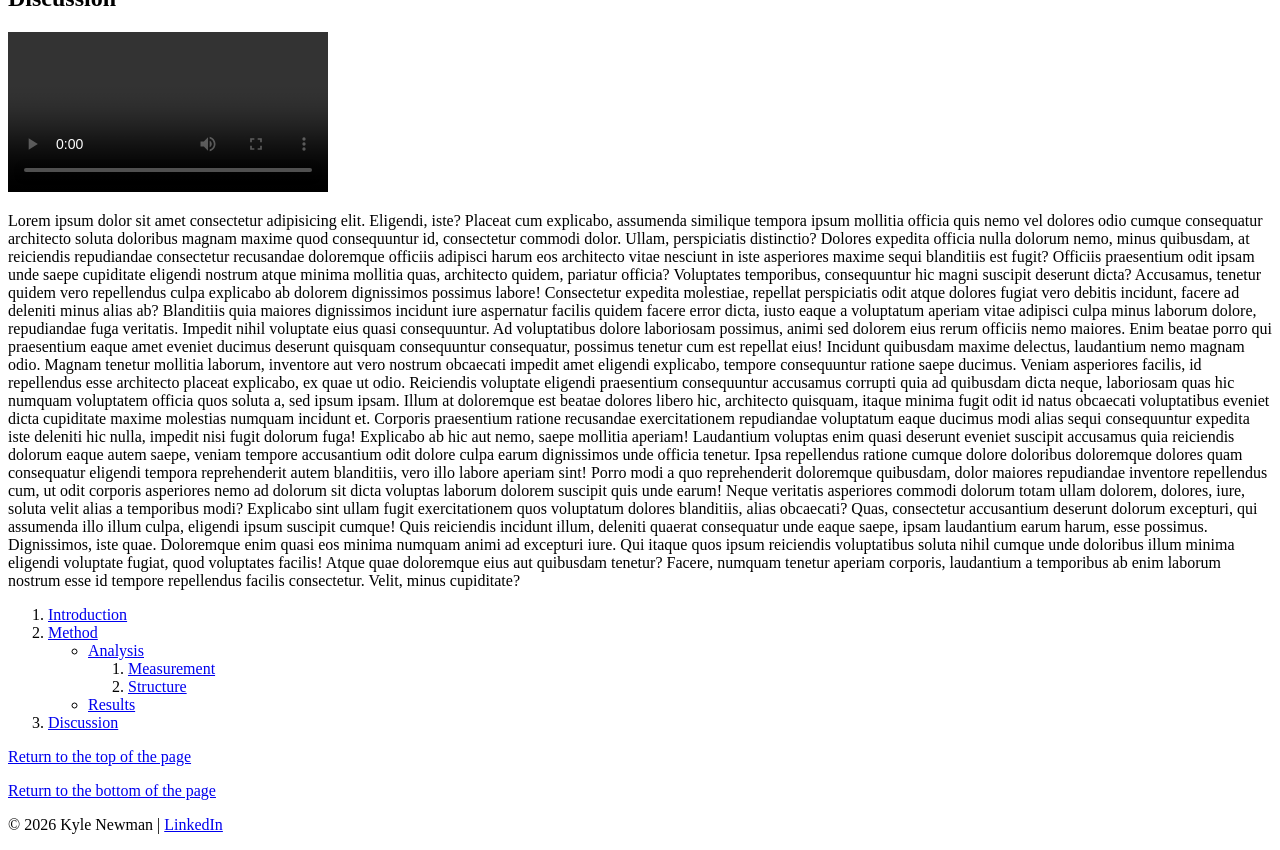
==== commit 43f0a672: "added side bar and footer" ====
--- a/exam.html
+++ b/exam.html
@@ -64,5 +64,29 @@
             </section>
         </article>
     </main>
+    <aside>
+        <ol>
+            <li><a href="#introduction">Introduction</a></li>
+            <li><a href="#method">Method</a>
+                <ul>
+                    <li><a href="#analysis">Analysis</a>
+                        <ol>
+                            <li><a href="#measurement">Measurement</a></li>
+                            <li><a href="#structure">Structure</a></li>
+                        </ol>
+                    </li>
+                    <li><a href="#results">Results</a></li>
+                </ul>
+            </li>
+            <li><a href="#discussion">Discussion</a></li>
+        </ol>
+        <p><a href="#top">Return to the top of the page</a></p>
+        <p><a href="#bottom">Return to the bottom of the page</a></p>
+    </aside>
+    <footer id="bottom">
+        <p>&copy; 2026 Kyle Newman |
+            <a href="https://www.linkedin.com/in/kyle-newman-ba2b341ba/" target="_blank">LinkedIn</a>
+        </p>
+    </footer>
 </body>
 </html>
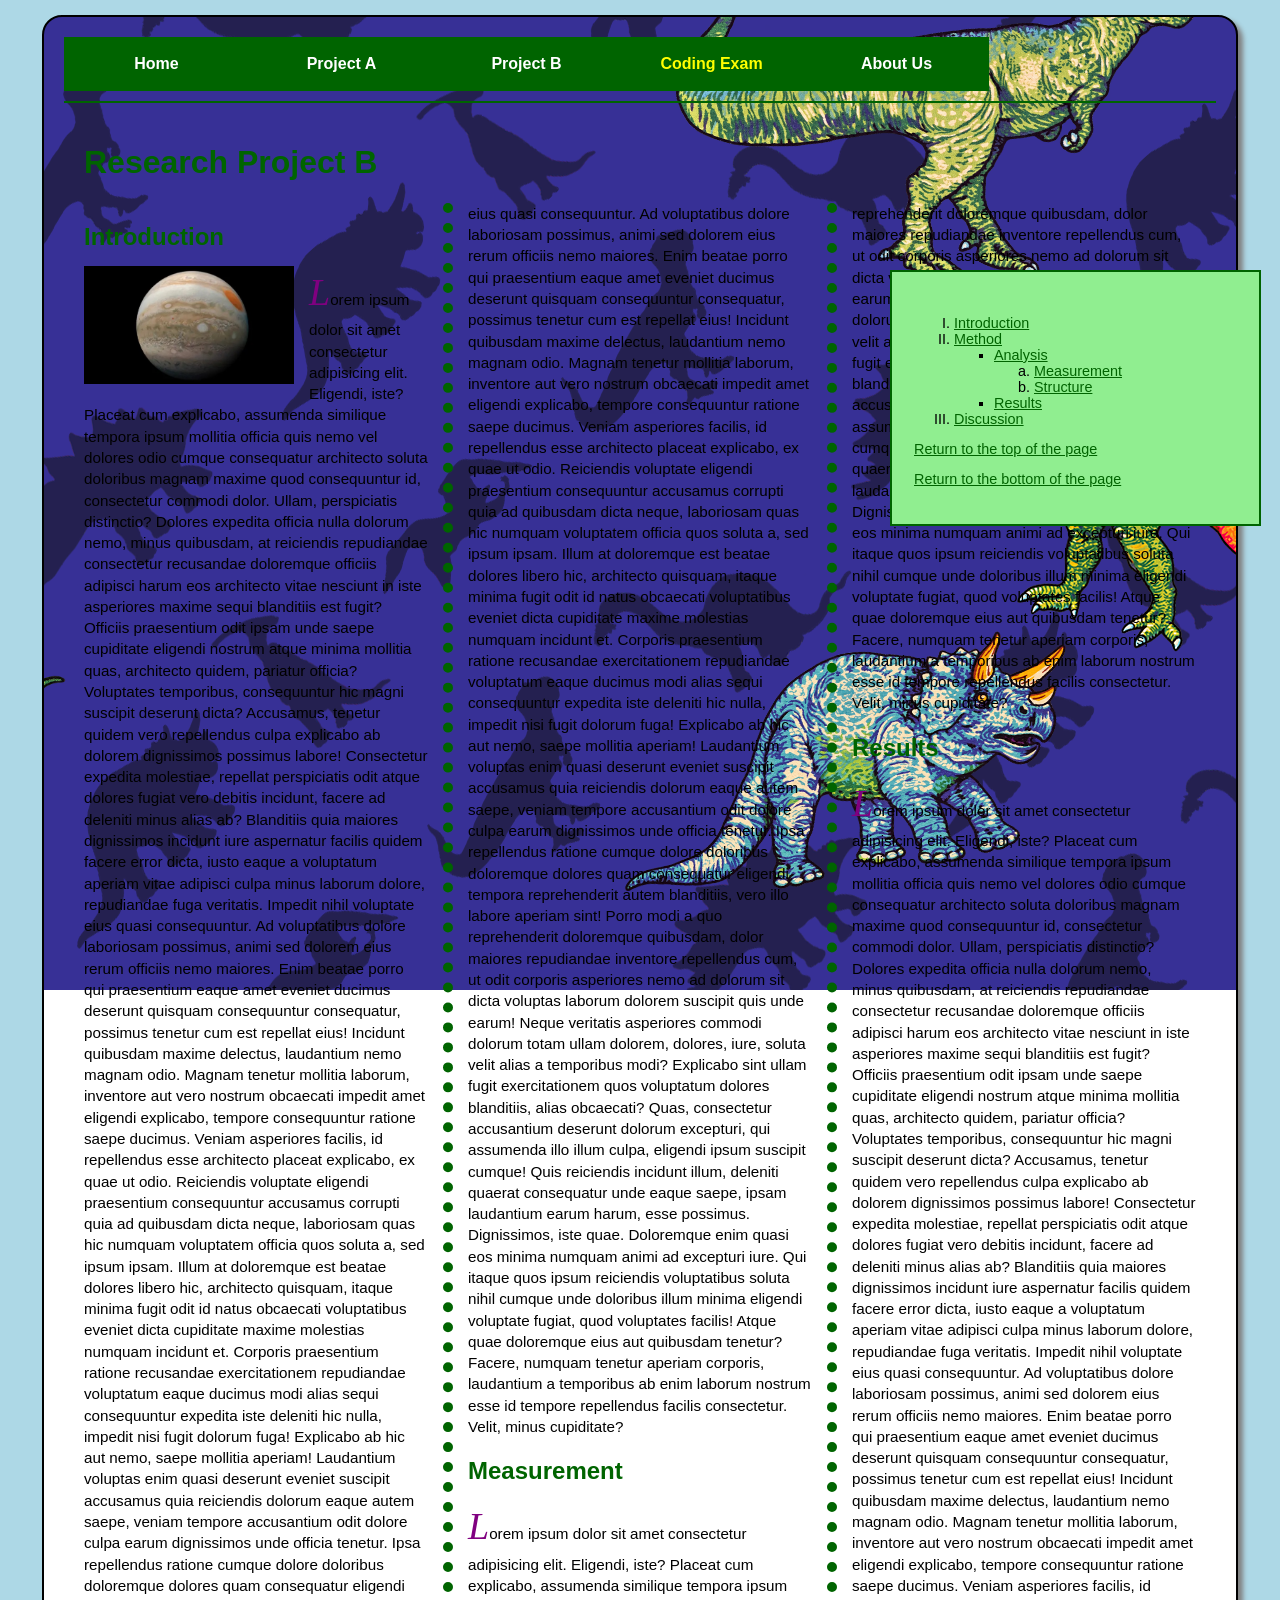
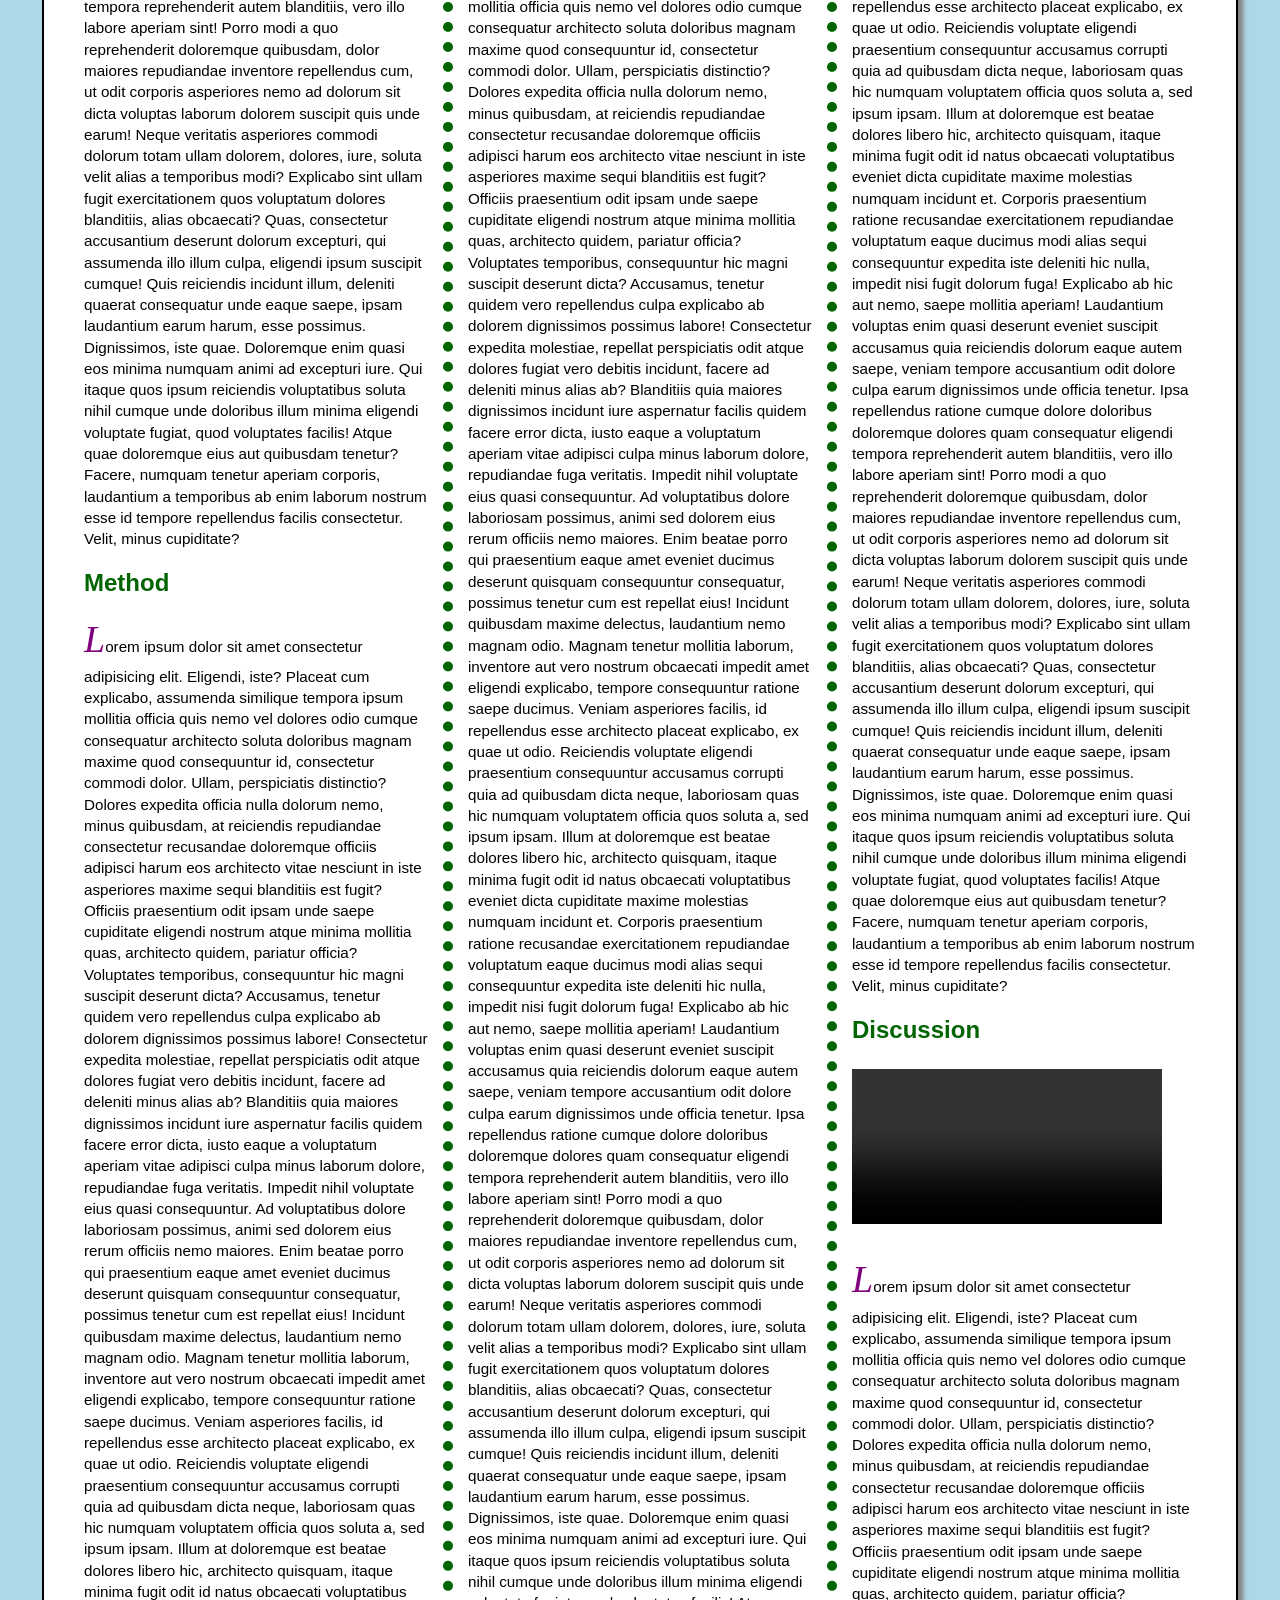
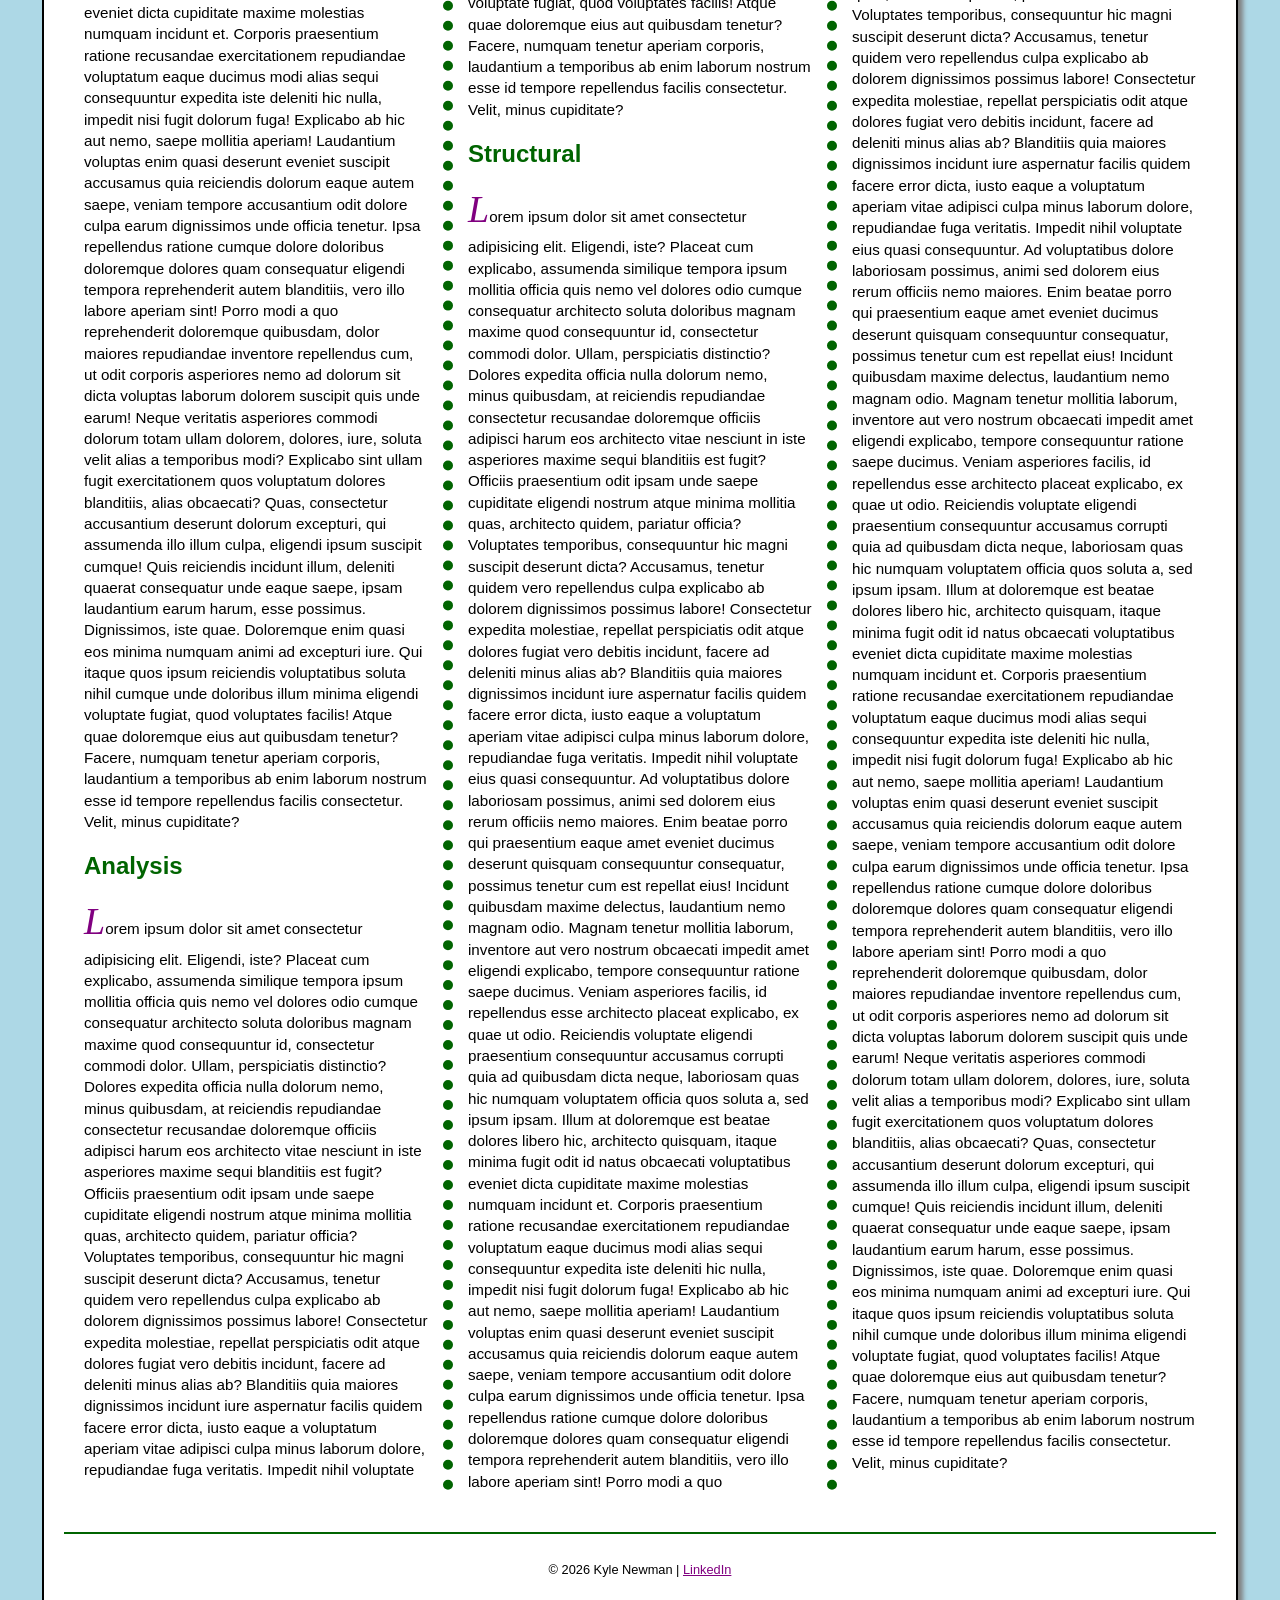
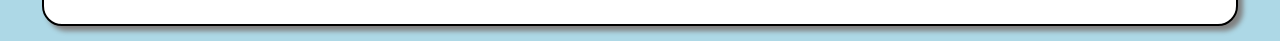
==== commit 8b47098a: "added link to coding exam html in index html and added link to projects in exam html" ====
--- a/exam.html
+++ b/exam.html
@@ -6,7 +6,7 @@
     <meta name="description" content="Research Project B for MGIS 3320">
     <meta name="keywords" content="research, project, MGIS 3320">
     <title>Research Project B</title>
-    <link rel="stylesheet" href="exam.css">
+    <link rel="stylesheet" href="styles/exam.css">
 </head>
 <body id="top">
     <header>
@@ -14,7 +14,8 @@
             <ul>
                 <li><a href="index.html">Home</a></li>
                 <li><a href="project.html">Project A</a></li>
-                <li><a href="exam.html" class="current">Project B</a></li>
+                <li><a href="menu.html">Project B</a></li>
+                <li><a href="exam.html" class="current">Coding Exam</a></li>
                 <li><a href="#">About Us</a></li>
             </ul>
         </nav>
--- a/styles/exam.css
+++ b/styles/exam.css
@@ -0,0 +1,151 @@
+
+html {
+    background-color: lightblue;
+}
+
+body {
+    font-family: Arial, Helvetica, sans-serif;
+    font-size: 100%;
+    width: 90%;
+    max-width: 1400px;
+    margin: 15px auto;
+    padding: 20px;
+    background-color: white;
+    border: 2px solid black;
+    border-radius: 20px;
+    box-shadow: 5px 5px 5px gray;
+}
+
+#nav_menu ul {
+    list-style-type: none;
+    margin: 0;
+    padding: 0;
+}
+
+#nav_menu ul li {
+    float: left;
+}
+
+#nav_menu ul li a {
+    display: block;
+    width: 185px;
+    padding: 18px 0;
+    text-align: center;
+    text-decoration: none;
+    font-weight: bold;
+    background-color: darkgreen;
+    color: white;
+}
+
+#nav_menu ul li a.current {
+    color: yellow;
+}
+
+#nav_menu ul li a:hover,
+#nav_menu ul li a:focus {
+    background-color: green;
+}
+
+header {
+    overflow: auto;
+    border-bottom: 2px solid darkgreen;
+    padding-bottom: 10px;
+}
+
+main {
+    padding: 20px;
+}
+
+main h1 {
+    color: darkgreen;
+    font-size: 200%;
+}
+
+article {
+    column-count: 3;
+    column-gap: 40px;
+    column-rule: 10px dotted darkgreen;
+}
+
+section h2 {
+    color: darkgreen;
+    font-size: 150%;
+    margin-top: 20px;
+    margin-bottom: 15px;
+}
+
+section p {
+    font-size: 95%;
+    line-height: 1.4;
+    margin-bottom: 15px;
+}
+
+section p:first-of-type::first-letter {
+    font-family: Georgia, "Times New Roman", serif;
+    font-size: 250%;
+    font-style: italic;
+    color: purple;
+}
+
+section img {
+    width: 210px;
+    float: left;
+    margin: 0 15px 10px 0;
+}
+
+video {
+    width: 90%;
+    margin: 10px 0;
+}
+
+aside {
+    position: fixed;
+    right: 1.5%;
+    top: 30%;
+    width: 330px;
+    background-color: lightgreen;
+    border: 2px solid darkgreen;
+    padding: 28px 15px 22px 22px;
+    font-size: 90%;
+}
+
+aside ol {
+    list-style-type: upper-roman;
+}
+
+aside ul {
+    list-style-type: square;
+}
+
+aside ul ol {
+    list-style-type: lower-alpha;
+}
+
+aside a {
+    color: darkgreen;
+}
+
+aside a:hover,
+aside a:focus {
+    color: purple;
+}
+
+body {
+    background-image: url("../images/Web_background_proto.png");
+    background-repeat: no-repeat;
+    background-position: right center;
+    background-attachment: fixed;
+}
+
+footer {
+    clear: both;
+    border-top: 2px solid darkgreen;
+    padding: 15px;
+    margin-top: 20px;
+    text-align: center;
+    font-size: 80%;
+}
+
+footer a {
+    color: purple;
+}
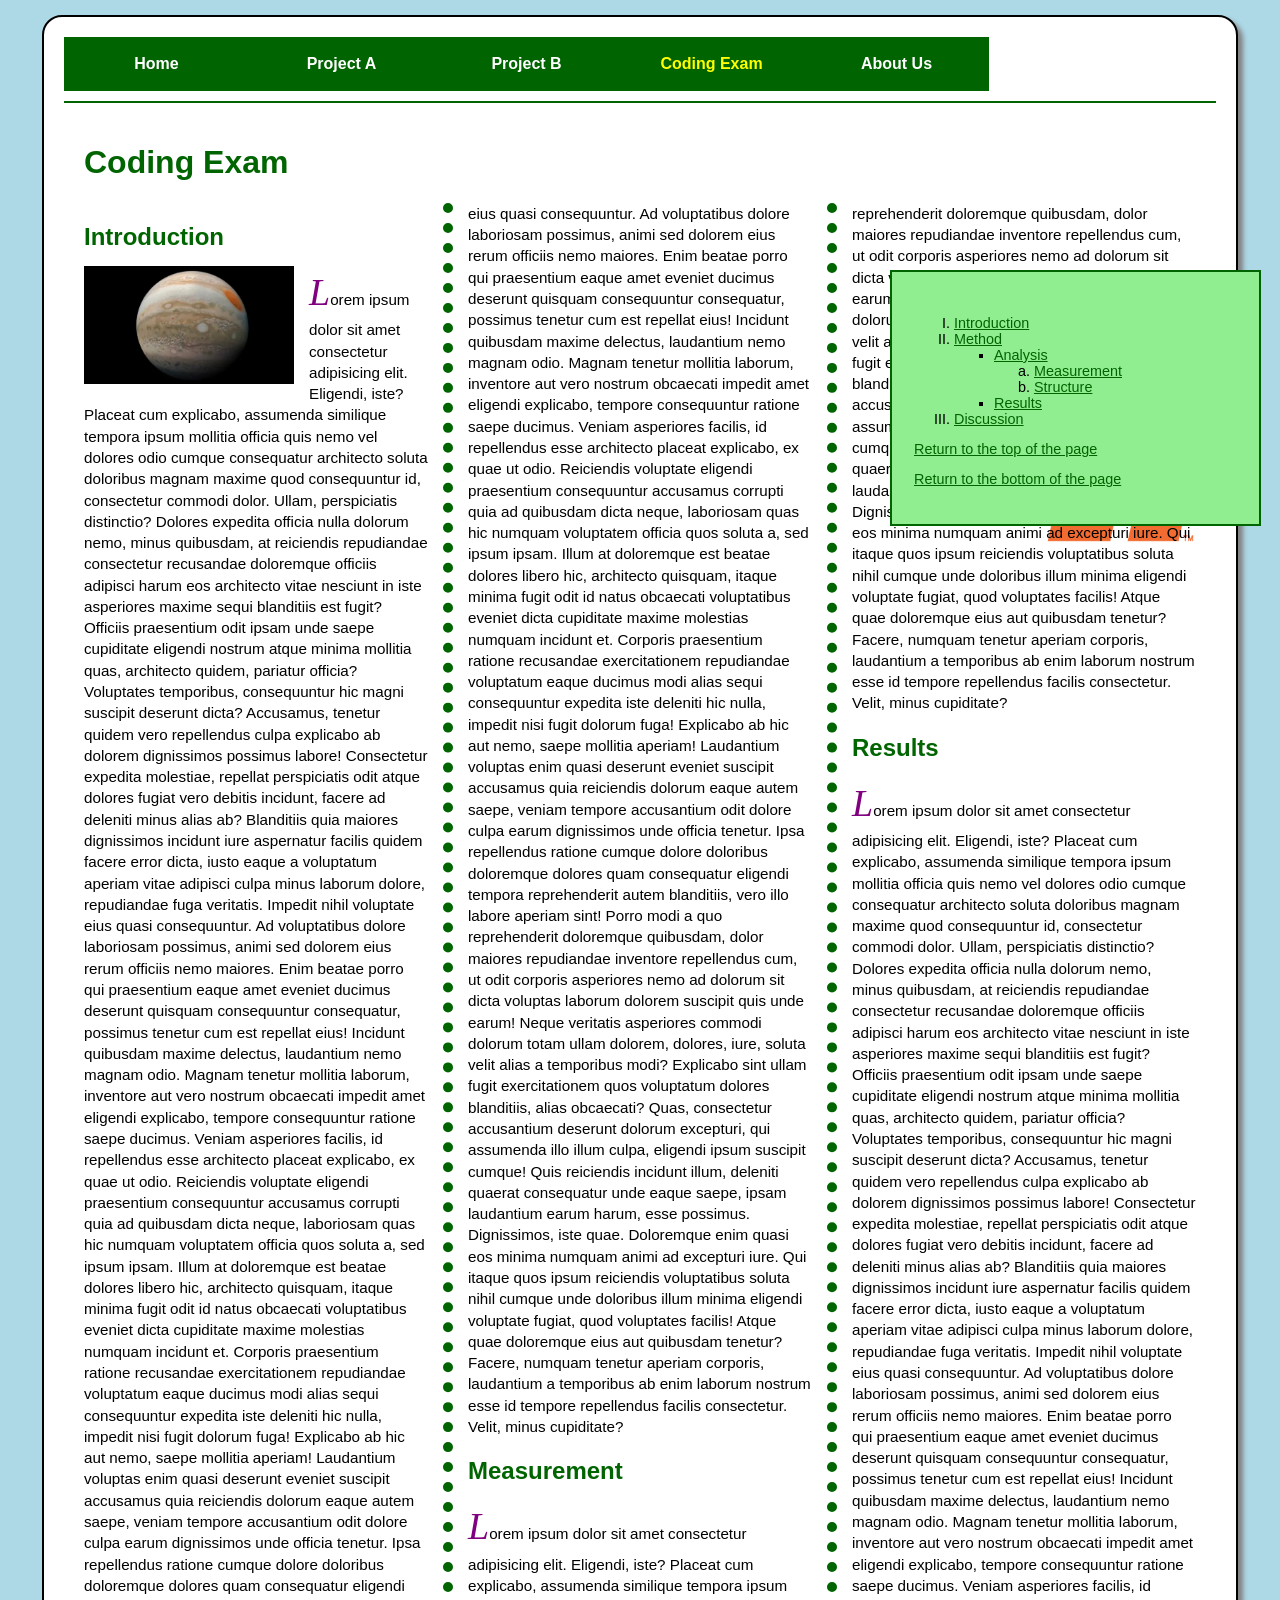
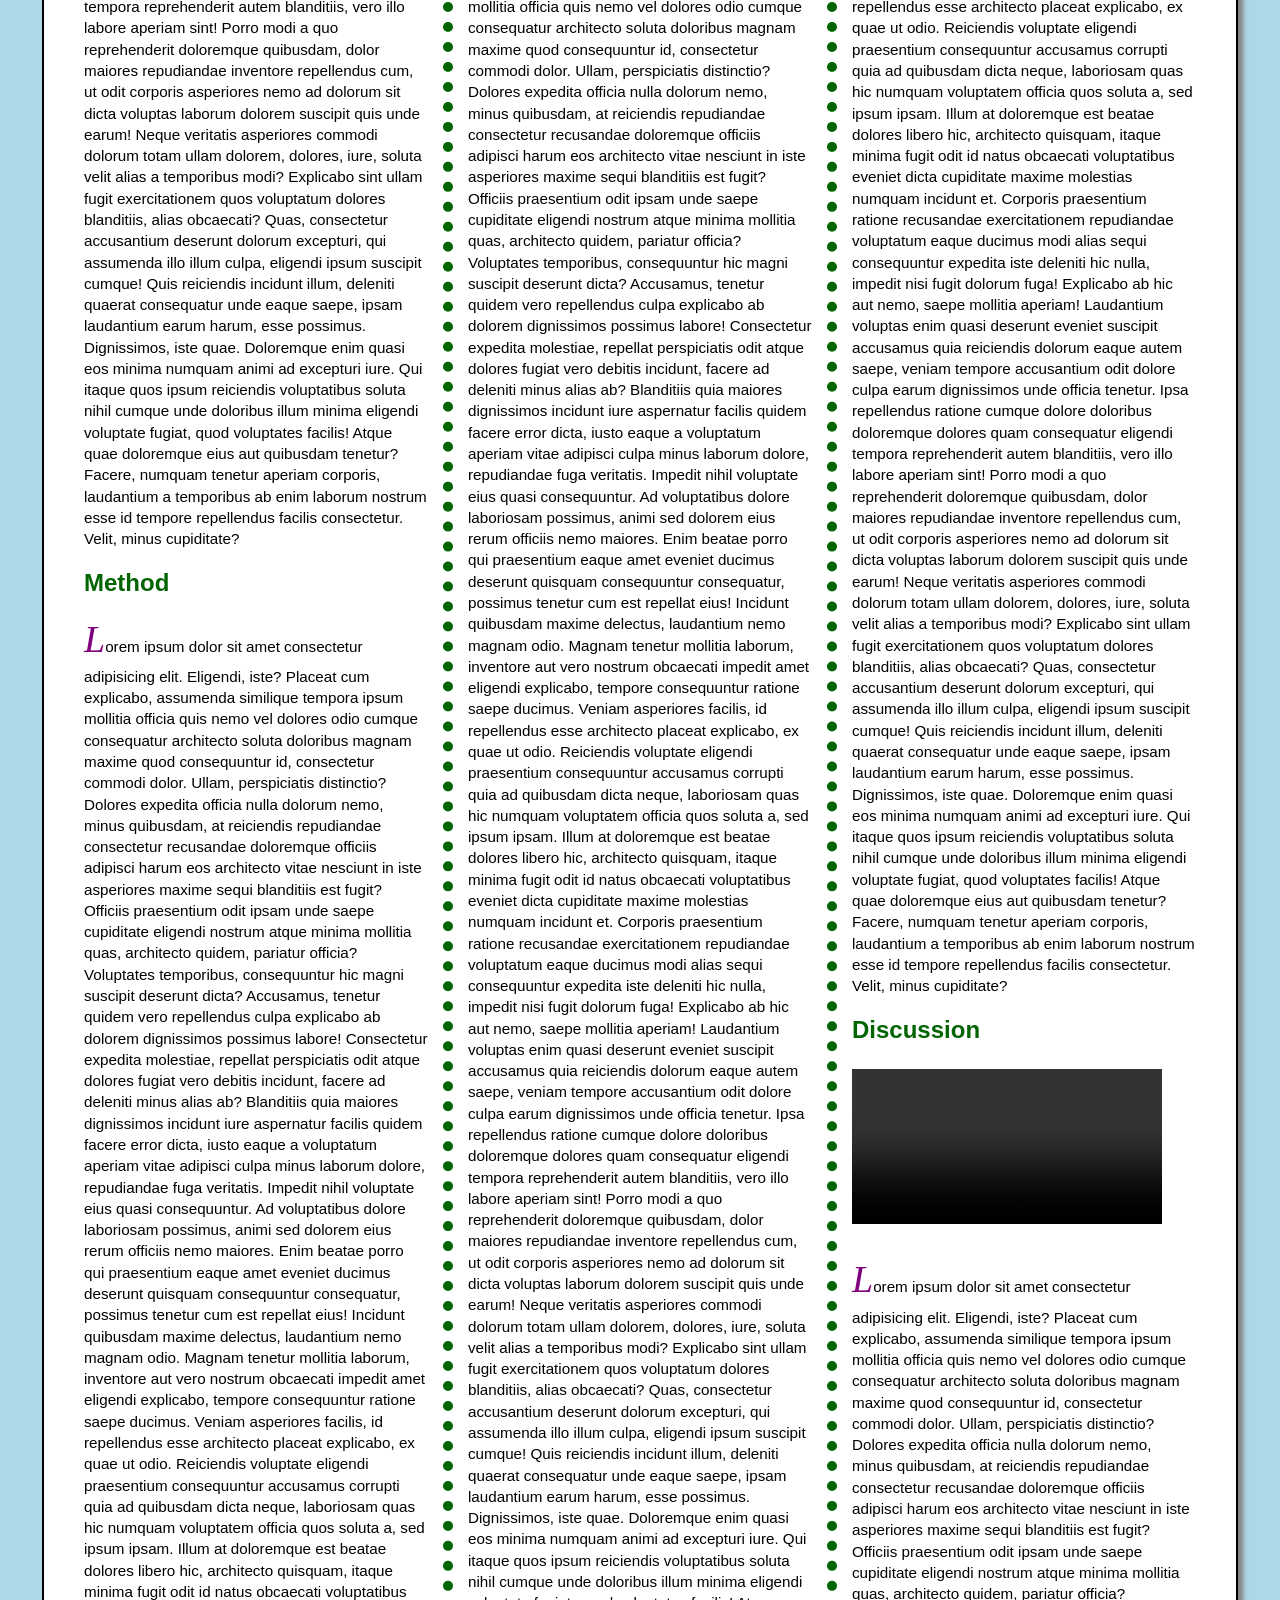
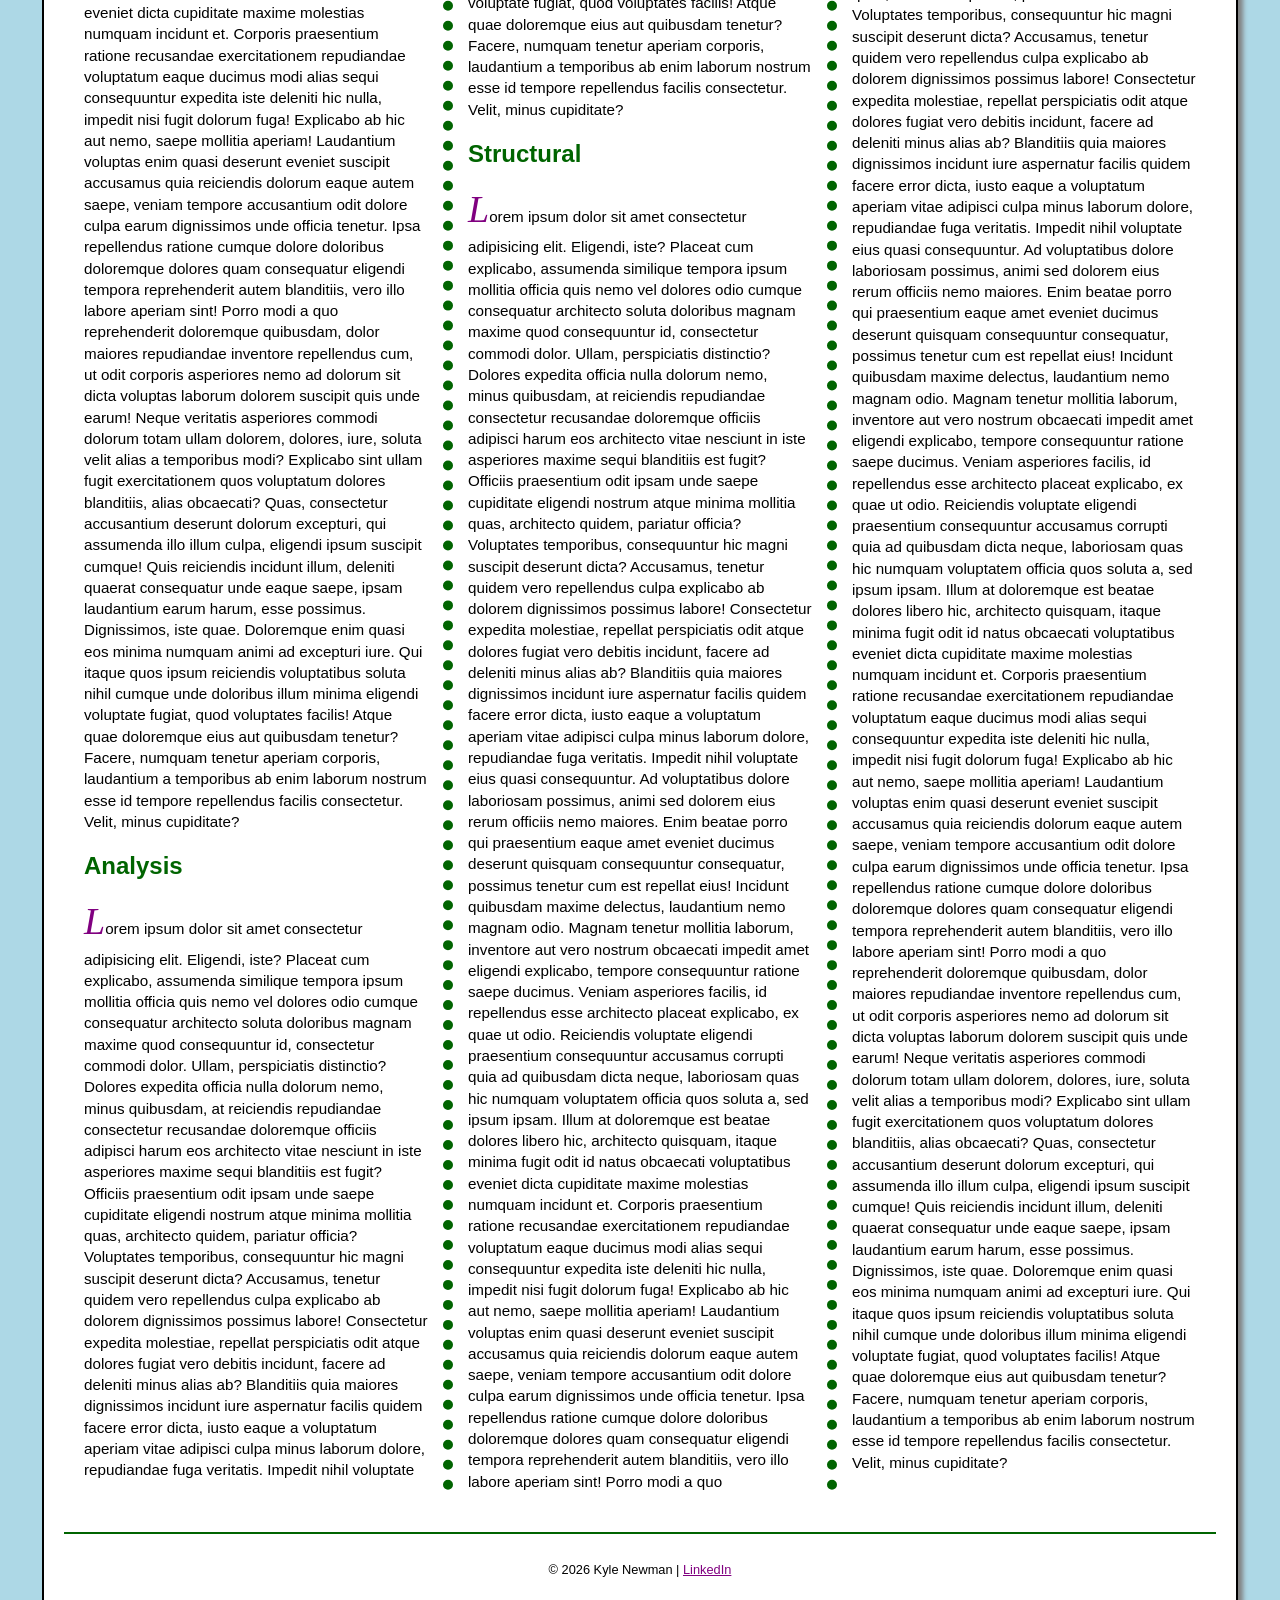
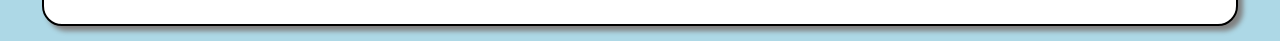
==== commit f3701ef8: "changed header of the coding exam" ====
--- a/exam.html
+++ b/exam.html
@@ -21,7 +21,7 @@
         </nav>
     </header>
     <main>
-        <h1>Research Project B</h1>
+        <h1>Coding Exam</h1>
         <article>
             <section id="introduction">
                 <h2>Introduction</h2>
--- a/styles/exam.css
+++ b/styles/exam.css
@@ -131,10 +131,21 @@
 }
 
 body {
-    background-image: url("../images/Web_background_proto.png");
+    font-family: Arial, Helvetica, sans-serif;
+    font-size: 100%;
+    width: 90%;
+    max-width: 1400px;
+    margin: 15px auto;
+    padding: 20px;
+    background-color: white;
+    background-image: url("../images/SH_orange.png");
     background-repeat: no-repeat;
     background-position: right center;
+    background-size: 400px auto;
     background-attachment: fixed;
+    border: 2px solid black;
+    border-radius: 20px;
+    box-shadow: 5px 5px 5px gray;
 }
 
 footer {
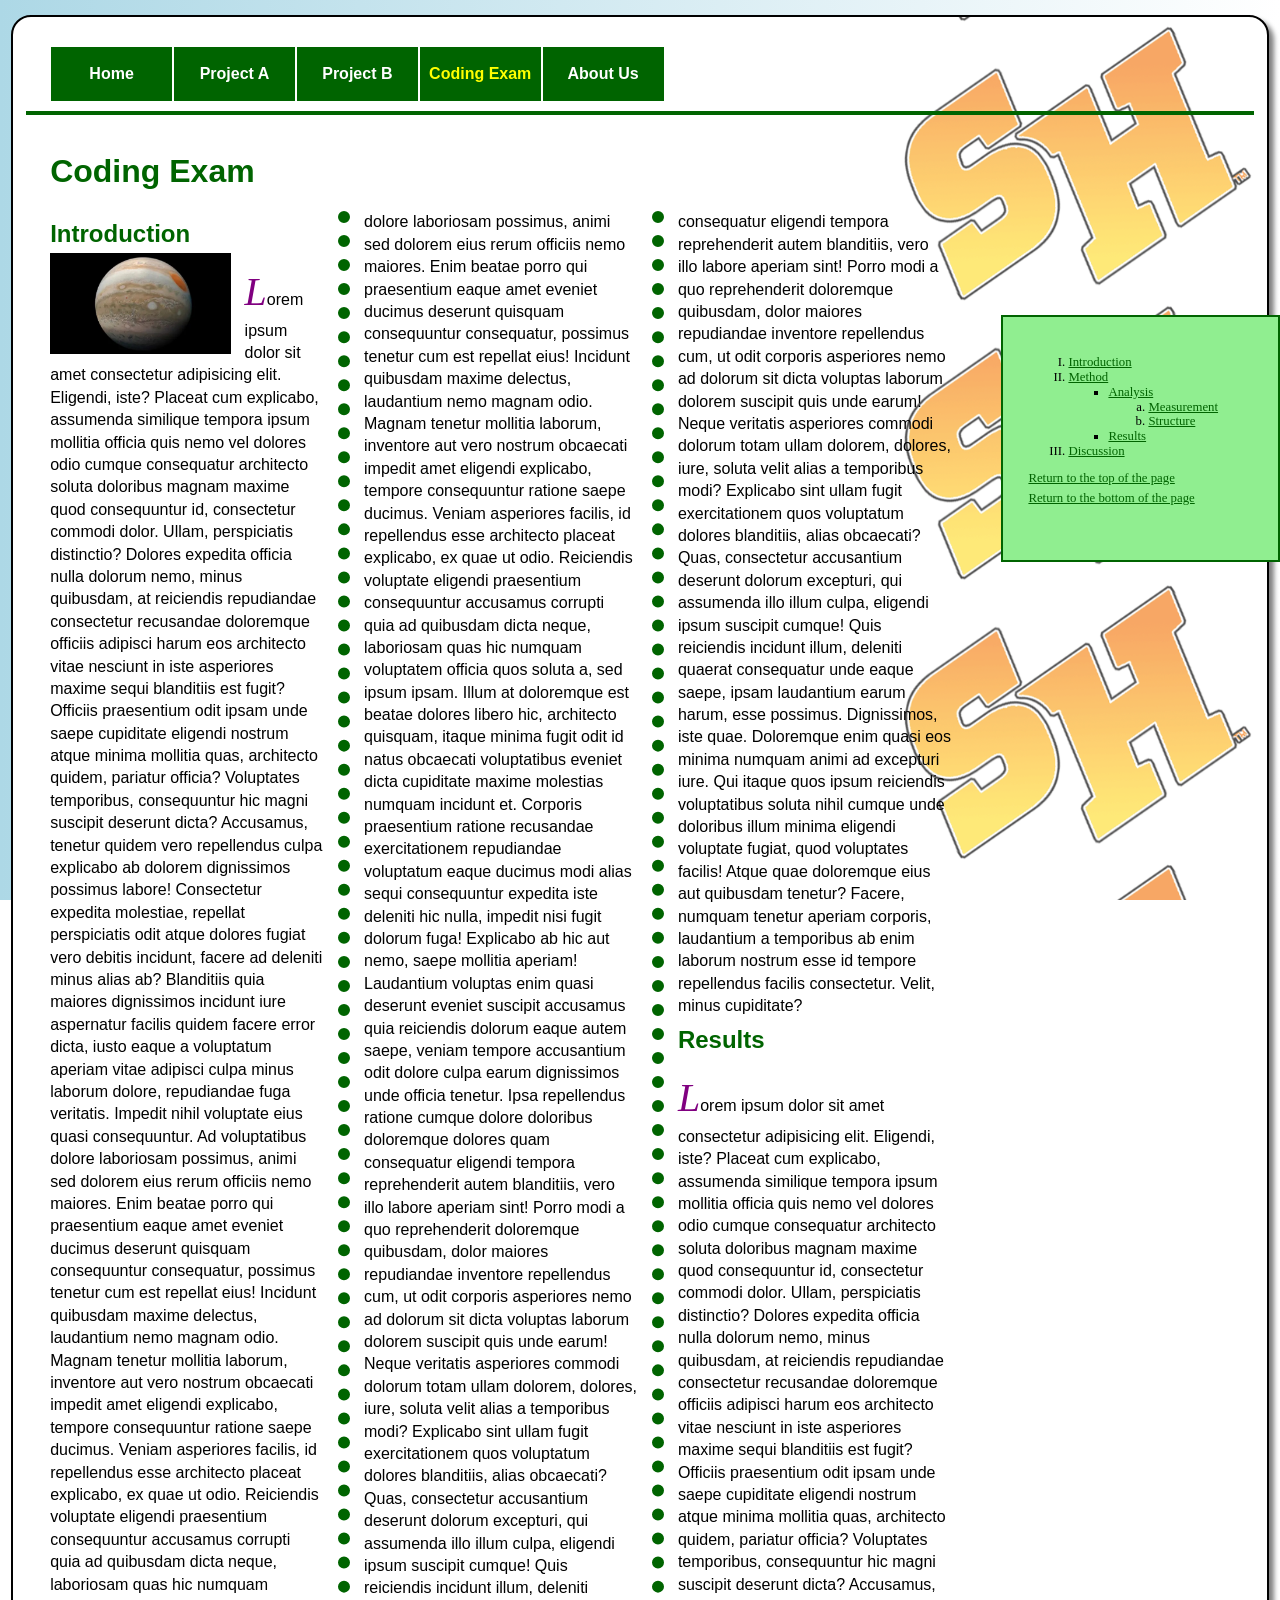
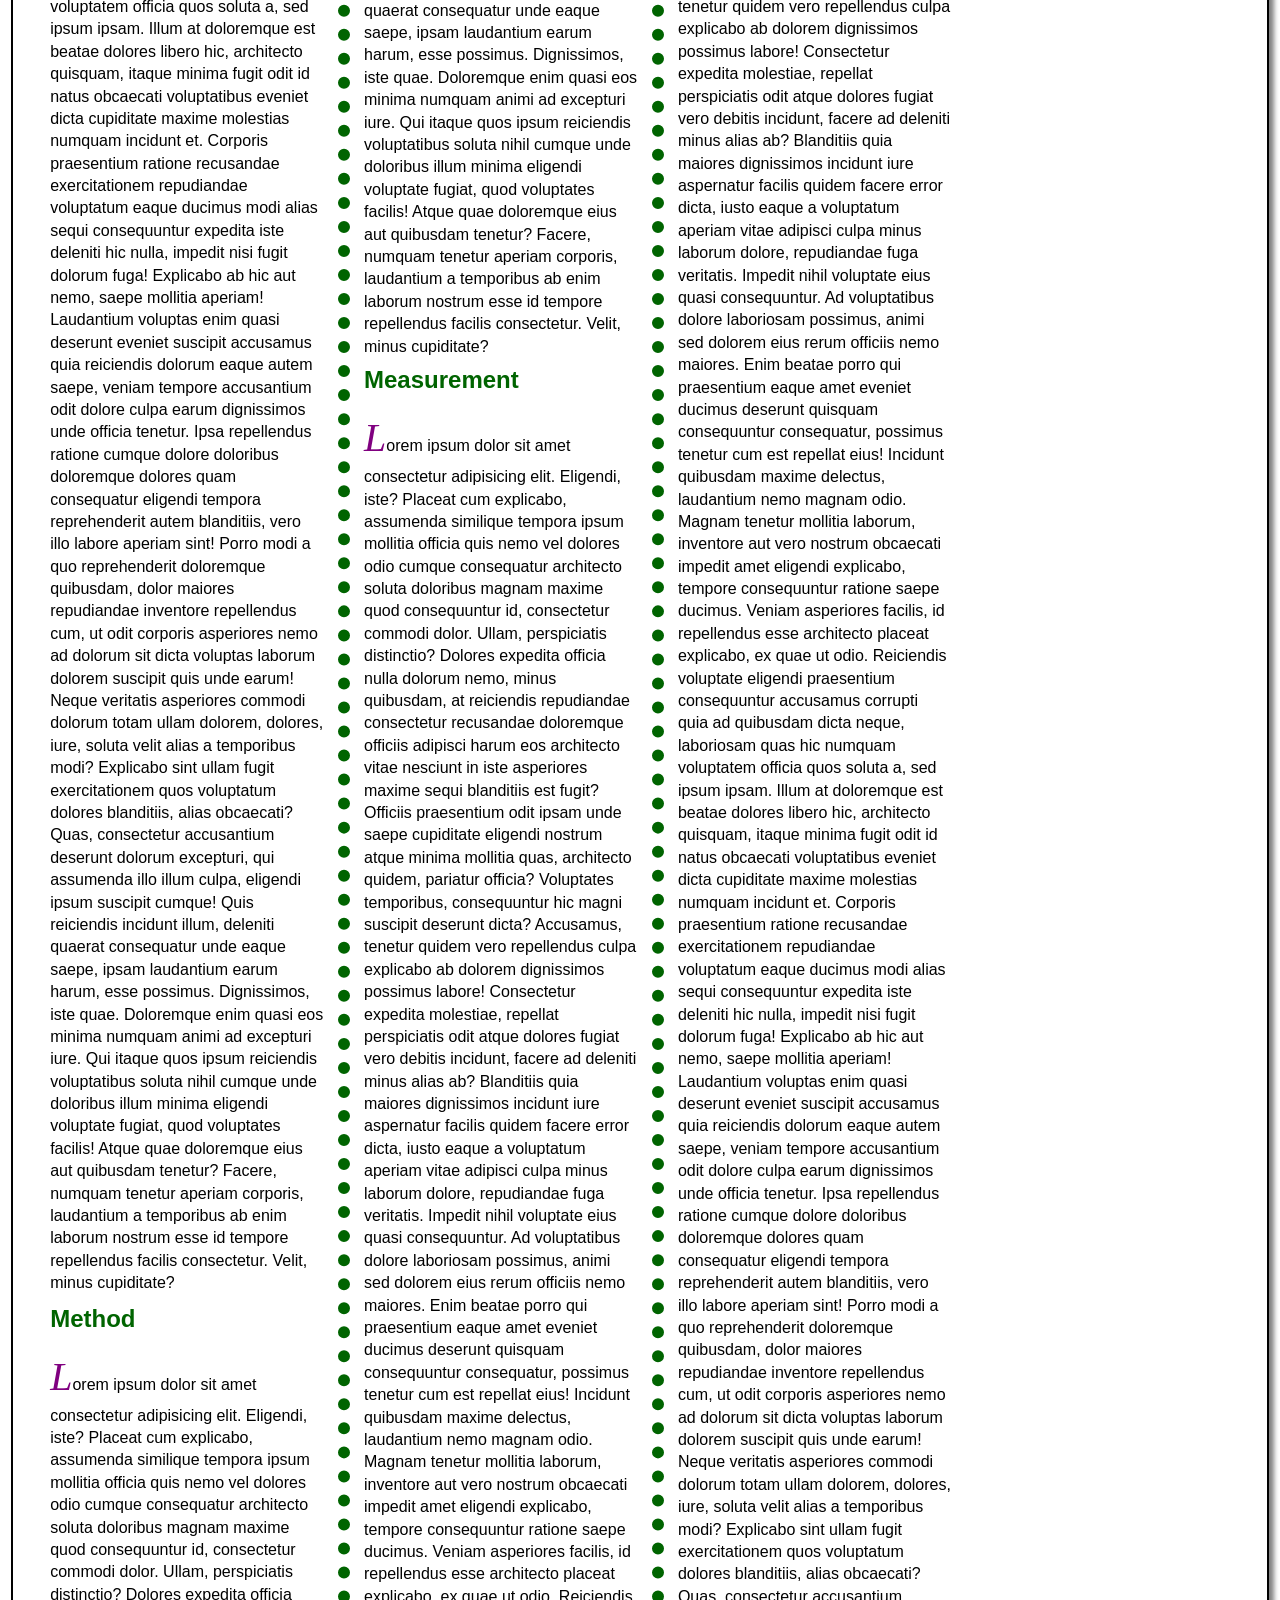
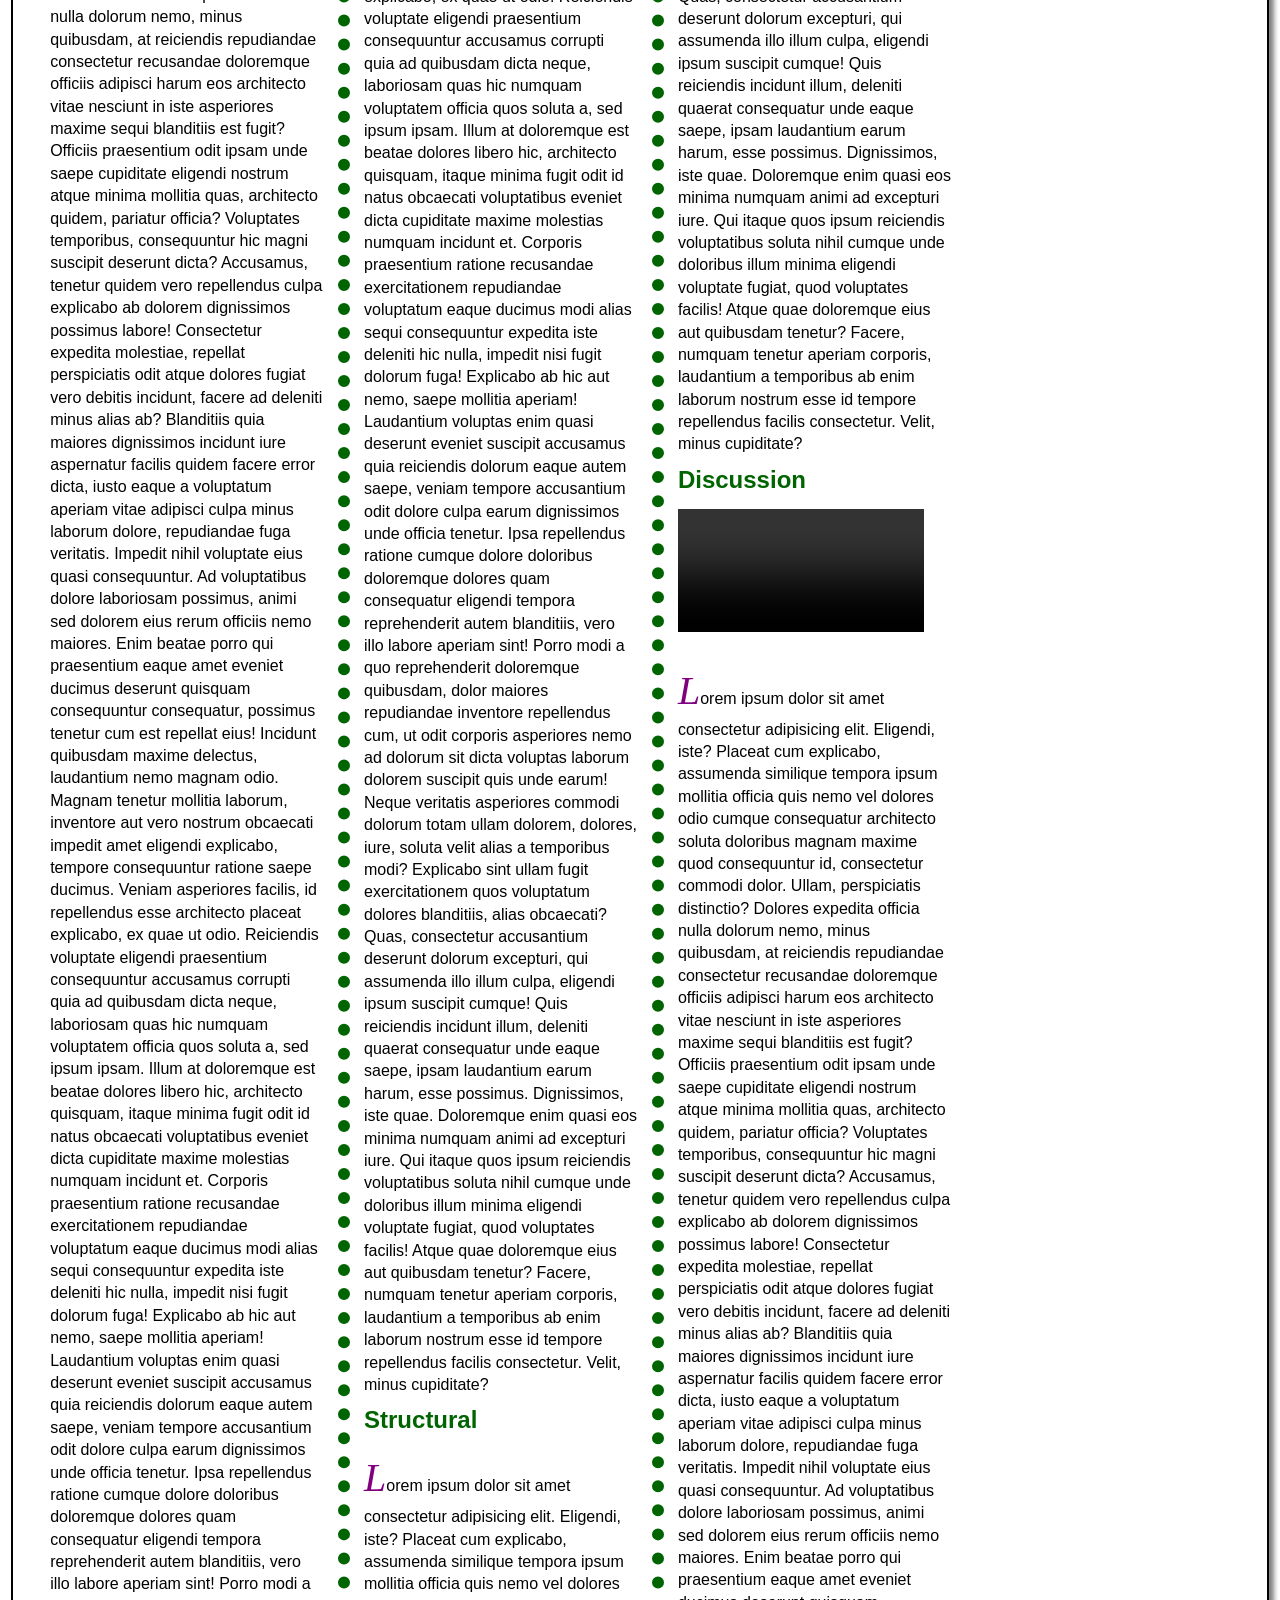
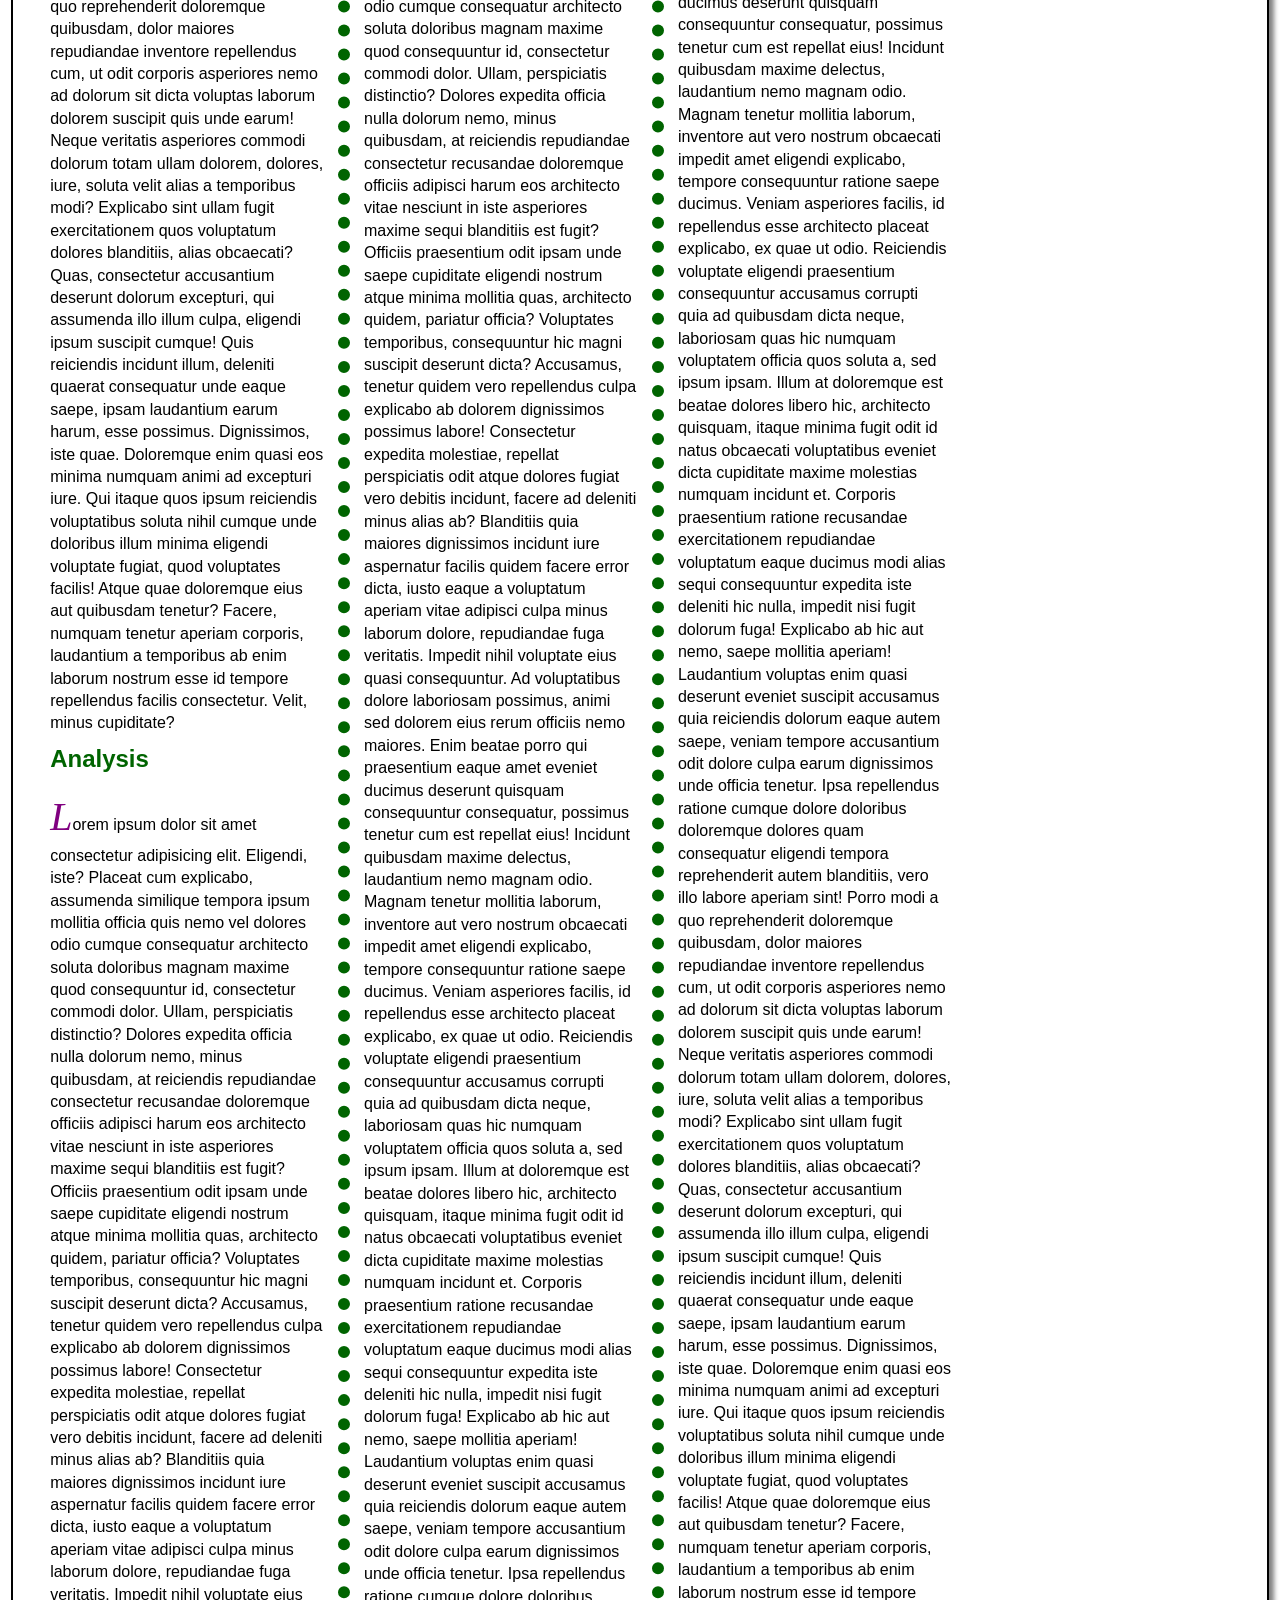
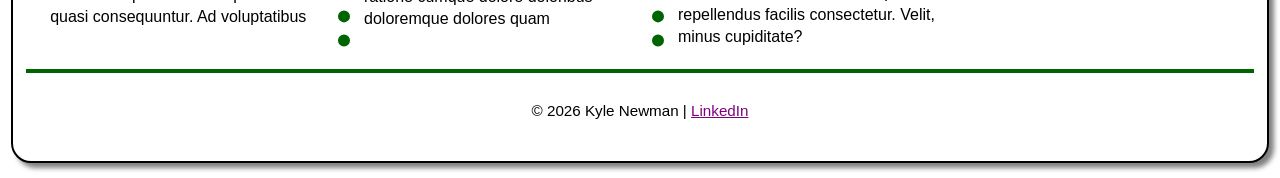
==== commit 4131b372: "altered the placement of id=analysis bc of link issue in side menu, testing" ====
--- a/exam.html
+++ b/exam.html
@@ -36,8 +36,8 @@
                 <p>Lorem ipsum dolor sit amet consectetur adipisicing elit. Eligendi, iste? Placeat cum explicabo, assumenda similique tempora ipsum mollitia officia quis nemo vel dolores odio cumque consequatur architecto soluta doloribus magnam maxime quod consequuntur id, consectetur commodi dolor. Ullam, perspiciatis distinctio? Dolores expedita officia nulla dolorum nemo, minus quibusdam, at reiciendis repudiandae consectetur recusandae doloremque officiis adipisci harum eos architecto vitae nesciunt in iste asperiores maxime sequi blanditiis est fugit? Officiis praesentium odit ipsam unde saepe cupiditate eligendi nostrum atque minima mollitia quas, architecto quidem, pariatur officia? Voluptates temporibus, consequuntur hic magni suscipit deserunt dicta? Accusamus, tenetur quidem vero repellendus culpa explicabo ab dolorem dignissimos possimus labore! Consectetur expedita molestiae, repellat perspiciatis odit atque dolores fugiat vero debitis incidunt, facere ad deleniti minus alias ab? Blanditiis quia maiores dignissimos incidunt iure aspernatur facilis quidem facere error dicta, iusto eaque a voluptatum aperiam vitae adipisci culpa minus laborum dolore, repudiandae fuga veritatis. Impedit nihil voluptate eius quasi consequuntur. Ad voluptatibus dolore laboriosam possimus, animi sed dolorem eius rerum officiis nemo maiores. Enim beatae porro qui praesentium eaque amet eveniet ducimus deserunt quisquam consequuntur consequatur, possimus tenetur cum est repellat eius! Incidunt quibusdam maxime delectus, laudantium nemo magnam odio. Magnam tenetur mollitia laborum, inventore aut vero nostrum obcaecati impedit amet eligendi explicabo, tempore consequuntur ratione saepe ducimus. Veniam asperiores facilis, id repellendus esse architecto placeat explicabo, ex quae ut odio. Reiciendis voluptate eligendi praesentium consequuntur accusamus corrupti quia ad quibusdam dicta neque, laboriosam quas hic numquam voluptatem officia quos soluta a, sed ipsum ipsam. Illum at doloremque est beatae dolores libero hic, architecto quisquam, itaque minima fugit odit id natus obcaecati voluptatibus eveniet dicta cupiditate maxime molestias numquam incidunt et. Corporis praesentium ratione recusandae exercitationem repudiandae voluptatum eaque ducimus modi alias sequi consequuntur expedita iste deleniti hic nulla, impedit nisi fugit dolorum fuga! Explicabo ab hic aut nemo, saepe mollitia aperiam! Laudantium voluptas enim quasi deserunt eveniet suscipit accusamus quia reiciendis dolorum eaque autem saepe, veniam tempore accusantium odit dolore culpa earum dignissimos unde officia tenetur. Ipsa repellendus ratione cumque dolore doloribus doloremque dolores quam consequatur eligendi tempora reprehenderit autem blanditiis, vero illo labore aperiam sint! Porro modi a quo reprehenderit doloremque quibusdam, dolor maiores repudiandae inventore repellendus cum, ut odit corporis asperiores nemo ad dolorum sit dicta voluptas laborum dolorem suscipit quis unde earum! Neque veritatis asperiores commodi dolorum totam ullam dolorem, dolores, iure, soluta velit alias a temporibus modi? Explicabo sint ullam fugit exercitationem quos voluptatum dolores blanditiis, alias obcaecati? Quas, consectetur accusantium deserunt dolorum excepturi, qui assumenda illo illum culpa, eligendi ipsum suscipit cumque! Quis reiciendis incidunt illum, deleniti quaerat consequatur unde eaque saepe, ipsam laudantium earum harum, esse possimus. Dignissimos, iste quae. Doloremque enim quasi eos minima numquam animi ad excepturi iure. Qui itaque quos ipsum reiciendis voluptatibus soluta nihil cumque unde doloribus illum minima eligendi voluptate fugiat, quod voluptates facilis! Atque quae doloremque eius aut quibusdam tenetur? Facere, numquam tenetur aperiam corporis, laudantium a temporibus ab enim laborum nostrum esse id tempore repellendus facilis consectetur. Velit, minus cupiditate?</p>
             </section>
 
-            <section id="analysis">
-                <h2>Analysis</h2>
+            <section>
+                <h2 id="analysis">Analysis</h2>
                 <p>Lorem ipsum dolor sit amet consectetur adipisicing elit. Eligendi, iste? Placeat cum explicabo, assumenda similique tempora ipsum mollitia officia quis nemo vel dolores odio cumque consequatur architecto soluta doloribus magnam maxime quod consequuntur id, consectetur commodi dolor. Ullam, perspiciatis distinctio? Dolores expedita officia nulla dolorum nemo, minus quibusdam, at reiciendis repudiandae consectetur recusandae doloremque officiis adipisci harum eos architecto vitae nesciunt in iste asperiores maxime sequi blanditiis est fugit? Officiis praesentium odit ipsam unde saepe cupiditate eligendi nostrum atque minima mollitia quas, architecto quidem, pariatur officia? Voluptates temporibus, consequuntur hic magni suscipit deserunt dicta? Accusamus, tenetur quidem vero repellendus culpa explicabo ab dolorem dignissimos possimus labore! Consectetur expedita molestiae, repellat perspiciatis odit atque dolores fugiat vero debitis incidunt, facere ad deleniti minus alias ab? Blanditiis quia maiores dignissimos incidunt iure aspernatur facilis quidem facere error dicta, iusto eaque a voluptatum aperiam vitae adipisci culpa minus laborum dolore, repudiandae fuga veritatis. Impedit nihil voluptate eius quasi consequuntur. Ad voluptatibus dolore laboriosam possimus, animi sed dolorem eius rerum officiis nemo maiores. Enim beatae porro qui praesentium eaque amet eveniet ducimus deserunt quisquam consequuntur consequatur, possimus tenetur cum est repellat eius! Incidunt quibusdam maxime delectus, laudantium nemo magnam odio. Magnam tenetur mollitia laborum, inventore aut vero nostrum obcaecati impedit amet eligendi explicabo, tempore consequuntur ratione saepe ducimus. Veniam asperiores facilis, id repellendus esse architecto placeat explicabo, ex quae ut odio. Reiciendis voluptate eligendi praesentium consequuntur accusamus corrupti quia ad quibusdam dicta neque, laboriosam quas hic numquam voluptatem officia quos soluta a, sed ipsum ipsam. Illum at doloremque est beatae dolores libero hic, architecto quisquam, itaque minima fugit odit id natus obcaecati voluptatibus eveniet dicta cupiditate maxime molestias numquam incidunt et. Corporis praesentium ratione recusandae exercitationem repudiandae voluptatum eaque ducimus modi alias sequi consequuntur expedita iste deleniti hic nulla, impedit nisi fugit dolorum fuga! Explicabo ab hic aut nemo, saepe mollitia aperiam! Laudantium voluptas enim quasi deserunt eveniet suscipit accusamus quia reiciendis dolorum eaque autem saepe, veniam tempore accusantium odit dolore culpa earum dignissimos unde officia tenetur. Ipsa repellendus ratione cumque dolore doloribus doloremque dolores quam consequatur eligendi tempora reprehenderit autem blanditiis, vero illo labore aperiam sint! Porro modi a quo reprehenderit doloremque quibusdam, dolor maiores repudiandae inventore repellendus cum, ut odit corporis asperiores nemo ad dolorum sit dicta voluptas laborum dolorem suscipit quis unde earum! Neque veritatis asperiores commodi dolorum totam ullam dolorem, dolores, iure, soluta velit alias a temporibus modi? Explicabo sint ullam fugit exercitationem quos voluptatum dolores blanditiis, alias obcaecati? Quas, consectetur accusantium deserunt dolorum excepturi, qui assumenda illo illum culpa, eligendi ipsum suscipit cumque! Quis reiciendis incidunt illum, deleniti quaerat consequatur unde eaque saepe, ipsam laudantium earum harum, esse possimus. Dignissimos, iste quae. Doloremque enim quasi eos minima numquam animi ad excepturi iure. Qui itaque quos ipsum reiciendis voluptatibus soluta nihil cumque unde doloribus illum minima eligendi voluptate fugiat, quod voluptates facilis! Atque quae doloremque eius aut quibusdam tenetur? Facere, numquam tenetur aperiam corporis, laudantium a temporibus ab enim laborum nostrum esse id tempore repellendus facilis consectetur. Velit, minus cupiditate?</p>
             </section>
 
--- a/styles/exam.css
+++ b/styles/exam.css
@@ -1,21 +1,28 @@
 
 html {
-    background-color: lightblue;
+    background-image: linear-gradient(to right, lightblue 0%, white 100%);
+    background-attachment: fixed;
 }
 
 body {
     font-family: Arial, Helvetica, sans-serif;
     font-size: 100%;
-    width: 90%;
-    max-width: 1400px;
+    width: 96%;
+    max-width: none;
     margin: 15px auto;
-    padding: 20px;
+    padding: 1%;
     background-color: white;
     border: 2px solid black;
     border-radius: 20px;
     box-shadow: 5px 5px 5px gray;
 }
 
+#nav_menu {
+    width: 50%;
+    margin-top: 1em;
+    margin-left: 2%;
+}
+
 #nav_menu ul {
     list-style-type: none;
     margin: 0;
@@ -24,17 +31,18 @@
 
 #nav_menu ul li {
     float: left;
+    width: 20%;
 }
 
 #nav_menu ul li a {
     display: block;
-    width: 185px;
-    padding: 18px 0;
+    padding: 1.125em 0;
     text-align: center;
     text-decoration: none;
     font-weight: bold;
     background-color: darkgreen;
     color: white;
+    border: 1px solid white;
 }
 
 #nav_menu ul li a.current {
@@ -48,39 +56,42 @@
 
 header {
     overflow: auto;
-    border-bottom: 2px solid darkgreen;
-    padding-bottom: 10px;
+    border-bottom: 4px solid darkgreen;
+    padding-bottom: 0.75%;
 }
 
 main {
-    padding: 20px;
+    padding: 1.25em;
+    padding-left: 2%;
+    margin-right: 23%;
 }
 
 main h1 {
     color: darkgreen;
-    font-size: 200%;
+    font-size: 300%;
+    margin-top: 2%;
 }
 
 article {
     column-count: 3;
-    column-gap: 40px;
-    column-rule: 10px dotted darkgreen;
+    column-gap: 2.5em;
+    column-rule: 12px dotted darkgreen;
 }
 
 section h2 {
     color: darkgreen;
+    font-size: 250%;
+    margin-top: 3%;
+    margin-bottom: 2%;
+}
+
+section p {
     font-size: 150%;
-    margin-top: 20px;
-    margin-bottom: 15px;
-}
-
-section p {
-    font-size: 95%;
-    line-height: 1.4;
-    margin-bottom: 15px;
-}
-
-section p:first-of-type::first-letter {
+    line-height: 1.5;
+    margin-bottom: 0.625em;
+}
+
+section p:nth-of-type(1)::first-letter {
     font-family: Georgia, "Times New Roman", serif;
     font-size: 250%;
     font-style: italic;
@@ -88,25 +99,34 @@
 }
 
 section img {
-    width: 210px;
+    width: 66%;
+    height: auto;
     float: left;
-    margin: 0 15px 10px 0;
+    margin: 0 5% 2% 0;
 }
 
 video {
     width: 90%;
-    margin: 10px 0;
+    margin: 0.625em 0;
 }
 
 aside {
     position: fixed;
-    right: 1.5%;
-    top: 30%;
-    width: 330px;
+    right: 0%;
+    top: 35%;
+    width: 17.5vw;
+    height: 15vw;
     background-color: lightgreen;
     border: 2px solid darkgreen;
-    padding: 28px 15px 22px 22px;
-    font-size: 90%;
+    padding: 2em;
+    font-family: "Times New Roman", Times, serif;
+    font-size: 1vw;
+    line-height: 1.15;
+}
+
+aside p {
+    margin-top: 0.4em;
+    margin-bottom: 0.4em;
 }
 
 aside ol {
@@ -130,33 +150,62 @@
     color: purple;
 }
 
-body {
-    font-family: Arial, Helvetica, sans-serif;
-    font-size: 100%;
-    width: 90%;
-    max-width: 1400px;
-    margin: 15px auto;
-    padding: 20px;
+body {   
     background-color: white;
-    background-image: url("../images/SH_orange.png");
-    background-repeat: no-repeat;
-    background-position: right center;
-    background-size: 400px auto;
+    background-image: url("../images/SH_DINO.png");
+    background-repeat: repeat-y;
+    background-position: 97% -20vw;
+    background-size: 27.35vw auto;
     background-attachment: fixed;
-    border: 2px solid black;
-    border-radius: 20px;
-    box-shadow: 5px 5px 5px gray;
 }
 
 footer {
     clear: both;
-    border-top: 2px solid darkgreen;
-    padding: 15px;
-    margin-top: 20px;
+    border-top: 4px solid darkgreen;
+    padding: 0.9375em;
+    margin-top: 0;
     text-align: center;
-    font-size: 80%;
+    font-size: 95%;
 }
 
 footer a {
     color: purple;
 }
+
+@media only screen and (max-width: 1800px) {
+    main h1 {
+        font-size: 200%;
+    }
+
+    section h2 {
+        font-size: 150%;
+    }
+
+    section p {
+        font-size: 100%;
+        line-height: 1.4;
+    }
+}
+
+@media only screen and (max-width: 1100px) {
+    #nav_menu {
+        width: 65%;
+    }
+
+    article {
+        column-gap: 1em;
+        column-rule: 0.5em dotted darkgreen;
+    }
+
+    section img {
+        width: 60%;
+        margin-right: 3%;
+    }
+
+    aside ol,
+    aside ul {
+        margin-top: 0;
+        margin-bottom: 0;
+        padding-left: 1.5em;
+    }
+}
